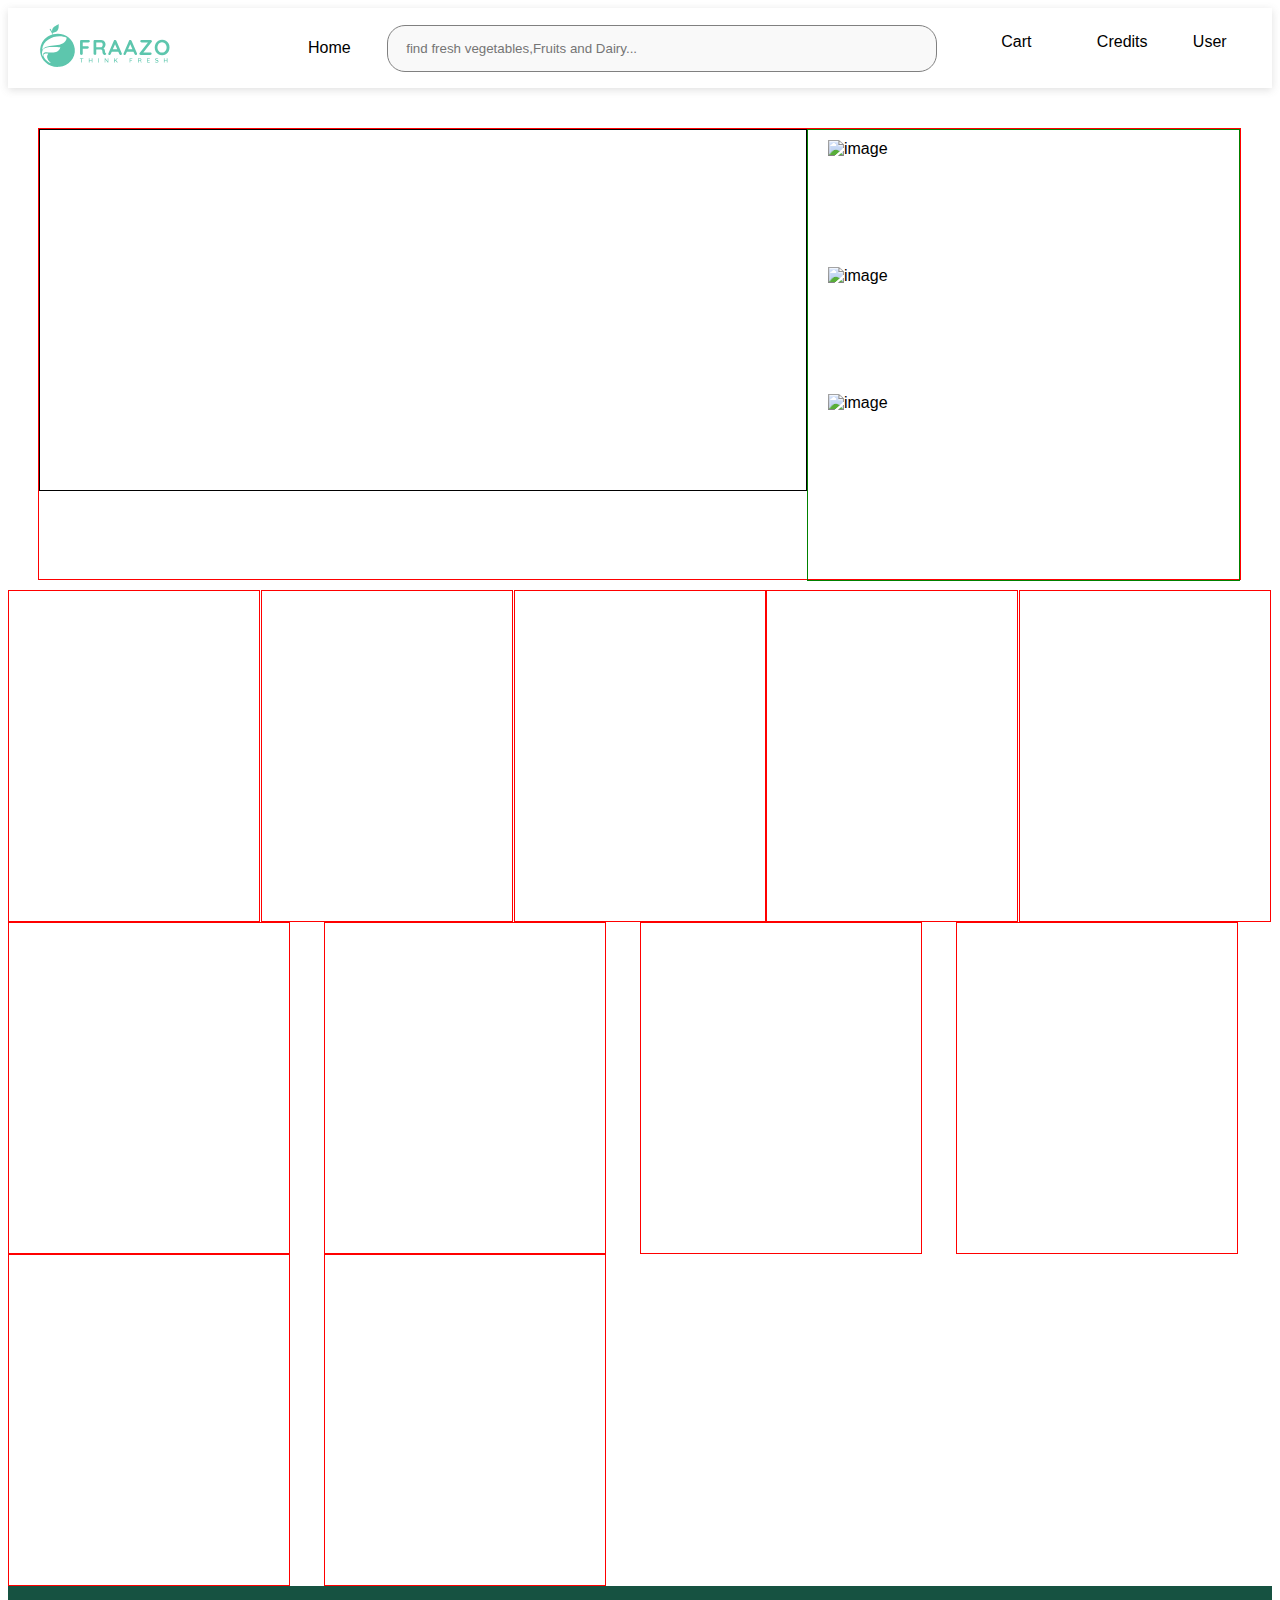
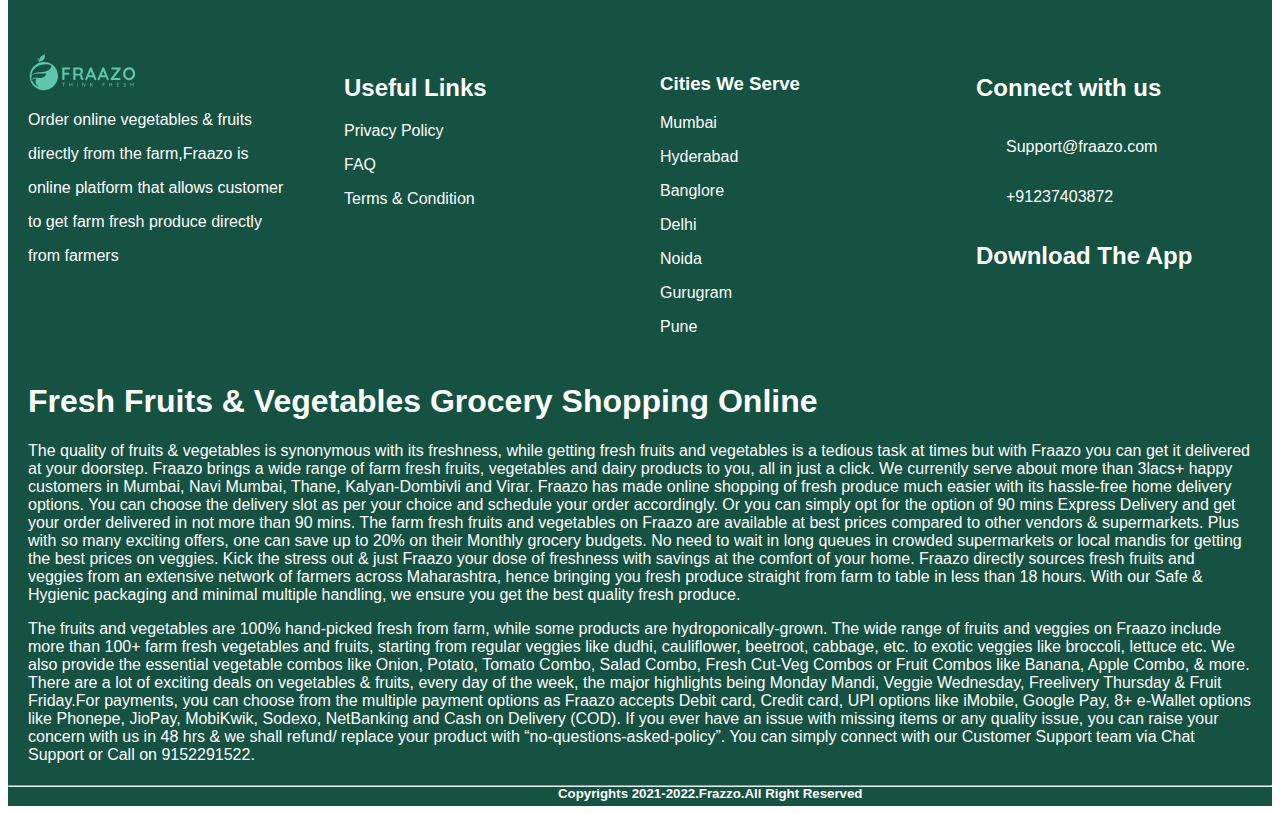
==== index.html @ 051ce814 "navbar/footer add" ====
<!DOCTYPE html>
<html lang="en">
<head>
    <meta charset="UTF-8">
    <meta http-equiv="X-UA-Compatible" content="IE=edge">
    <meta name="viewport" content="width=device-width, initial-scale=1.0">
    <title>Document</title>
    <style>
        *{
            /* color:rgb(167,167,167); */
            font-family: sans-serif;
        }
        #container{
            height: 80px;
            box-shadow: rgba(99, 99, 99, 0.2) 0px 2px 8px 0px;
            display: flex;
        }
        #first-box{
            width: 30%;
            /* border: 1px solid black; */
            display: flex;
            align-items: center;
        }
        #first-box>div>img{
            width: 45%;
            height: 20%;
            margin-left: 10%;
        }
        #third-box{
            width: 25%;
            /* border: 1px solid black; */
            display:flex;
            justify-content:space-evenly;
        }
        #third-box>div{
            margin-top: 8%;
        }
        #second-box{
            width: 45%;
            /* border: 1px solid black; */
        }
        #input-box>input{
            width: 90%;
            margin: auto;
            padding: 15px 18px 15px 18px;
            border-radius: 18px;
            margin-top: 3%;
            background-color:rgb(249,249,249);
            border:0.1px solid grey;
        }
        #cardicon{
            width:22px;
            opacity: 0.5;
        }
        #cart-Icon{
            display: flex;
          
        }
        #usericon{
            display: flex;
        }
        #usericonimg{
            width: 17px;
            opacity: 0.5;
        }
        #creditsicon{
            display: flex;
        }
        #Credit-Icon{
            width: 20px;
            height: 17px;
            opacity: 0.5;
        }
        #home{
            display: flex;
        }
        #homeicon{
            width: 19px;
            opacity: 0.5;
        }
        #footer-container{
            height: 820px;
            /* border: 1px solid red;  */
            background-color:rgb(22,82,65);
            color: white;
           

        }
        
        #f1{
            display: flex;
        }
        #f1>div{
            width: 25%;
            height:50%;
            /* border: 1px solid black; */
            margin-top: 5%;
            padding: 5px 20px 5px 20px;
        }
        #f1>div>img{
            width: 40%;
            align-items: center;

        }
        #f2{
            height: 50%;
            padding: 5px 20px 5px 20px;
            /* border: 1px solid red; */
        }
        #email-icon{
            width: 30px;
            /* opacity: 0.5; */
        }
        #phone-icon{
            width: 30px;
            /* opacity: 0.5; */
        }
        #E-mail{
            display: flex;
        }
        #Contact{
            display: flex;
        }
       #bottom-copyright{
           margin-left: 530px;
       }
       #maindiv1{
           width: 95%;
           height: 450px;
           border: 1px solid red;
           /* margin-top: 50px; */
           display: flex;
           margin: 40px 30px  10px 30px
       }
       #div-sec{
           width: 45%;
           height: 100%;
           border: 1px solid green;
       }
       #div-sec>div{
           margin: 10px 10px 5px 20px;
           height: 26%;
           width: 98%;
       }
       .slideshow-container{
           width: 80%;
           height: 80%;
           border: 1px solid black;
       }
       #div-one{
           display: grid;
           grid-template-columns: repeat(5,1fr);
           justify-content:space-between;
           

       }
       #div-one>div{
        height: 330px;
           width: 250px;
           border: 1px solid red;
       }
       #div-second{
           display: grid;
           grid-template-columns: repeat(4,1fr);
           justify-content:space-between;
           

       }
       #div-second>div{
        height: 330px;
           width: 280px;
           border: 1px solid red;
       }

    </style>
</head>
<body>
    <div id="Navbar"></div>

    

    <div id="maindiv1">
        <div class="slideshow-container">

            <div class="mySlides fade">
                <div class="numbertext"></div>
                <img id="imgslide" style="width:100%"
                    src="https://s3.ap-south-1.amazonaws.com/fraazo-prod/web_ban/2083.png?1648233246"
                    alt="">
            </div>

            <div class="mySlides fade">
                <div class="numbertext"></div>
                <img id="img" style="width:100%"
                    src="https://s3.ap-south-1.amazonaws.com/fraazo-prod/web_ban/2094.png?1648232238"
                    alt="">
            </div>
            <div class="mySlides fade">
                <div class="numbertext"></div>
                <img id="img" style="width:100%"
                    src="https://s3.ap-south-1.amazonaws.com/fraazo-prod/web_ban/2095.png?1648232274"
                    alt="">
            </div>
            <div class="mySlides fade">
                <div class="numbertext"></div>
                <img id="img" style="width:100%"
                    src="https://s3.ap-south-1.amazonaws.com/fraazo-prod/web_ban/2096.png?1648232321"
                    alt="">
            </div>
            <div class="mySlides fade">
                <div class="numbertext"></div>
                <img id="img" style="width:100%"
                    src="https://s3.ap-south-1.amazonaws.com/fraazo-prod/web_ban/2097.png?1648232372"
                    alt="">
            </div>
            <div class="mySlides fade">
                <div class="numbertext"></div>
                <img id="imgslide" style="width:100%"
                    src="https://s3.ap-south-1.amazonaws.com/fraazo-prod/web_ban/2098.png?1648232405"
                    alt="">
            </div>

            <div class="mySlides fade">
                <div class="numbertext"></div>
                <img id="img" style="width:100%"
                    src="https://s3.ap-south-1.amazonaws.com/fraazo-prod/web_ban/2099.png?1648232433"
                    alt="">
            </div>
            <div class="mySlides fade">
                <div class="numbertext"></div>
                <img id="img" style="width:100%"
                    src="https://s3.ap-south-1.amazonaws.com/fraazo-prod/web_ban/2100.png?1648232460"
                    alt="">
            </div>
            <div class="mySlides fade">
                <div class="numbertext"></div>
                <img id="img" style="width:100%"
                    src="https://s3.ap-south-1.amazonaws.com/fraazo-prod/web_ban/2080.png?1648232544"
                    alt="">
            </div>
            <div class="mySlides fade">
                <div class="numbertext"></div>
                <img id="img" style="width:100%"
                    src="https://s3.ap-south-1.amazonaws.com/fraazo-prod/web_ban/2166.png?1648010522"
                    alt="">
            </div>
            <br>
            <div style="text-align:center">
                <span class="dot"></span>
                <span class="dot"></span>
                <span class="dot"></span>
                <span class="dot"></span>
                <span class="dot"></span>
                <span class="dot"></span>
                <span class="dot"></span>
                <span class="dot"></span>
                <span class="dot"></span>
            </div>
        </div>
        <div id="div-sec">
            <div>
                <img src="https://fraazo.com/static/Web1-cafcda6bf22c11e6bbaed467d13a0eb7.png" alt="image" height="110px">
            </div>
            <div>
                <img src="https://fraazo.com/static/Web2-9a152d86240414d76ce205c491e47c4e.png"  alt="image" height="110px">
            </div>
            <div>
                <img src="https://fraazo.com/static/Web3-9f5a46f22ff99bcfe079257218356413.png"  alt="image" height="110px">
            </div>
        </div>

        </div>
        <div id="div-one">
            <div></div>
            <div></div>
            <div></div>
            <div></div>
            <div></div>
        </div>
        <div id="div-second">
            <div></div>
            <div></div>
            <div></div>
            <div></div>
            <div></div>
            <div></div>
        </div>
    



    <div id="Footer-Cont"></div>
    
    
</body>
</html>
<script type= "module" src="./index.js">
    


</script>
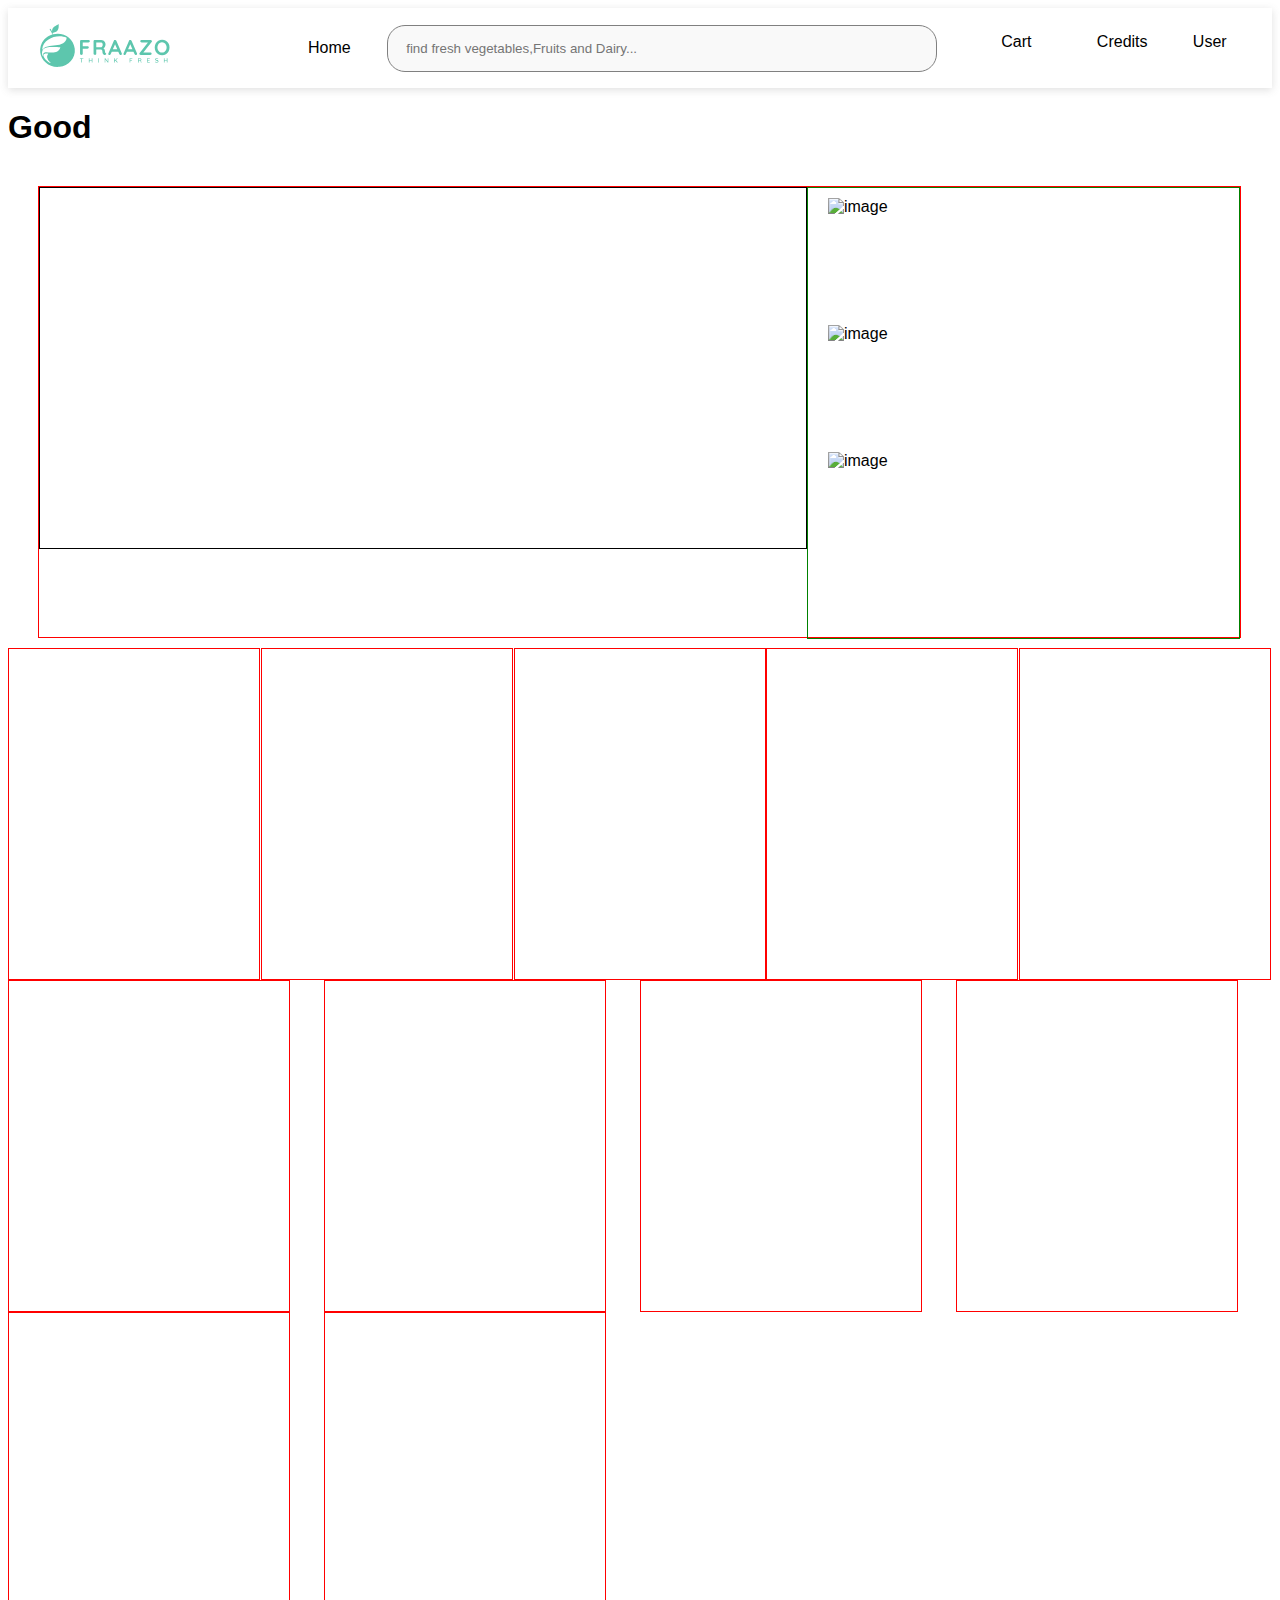
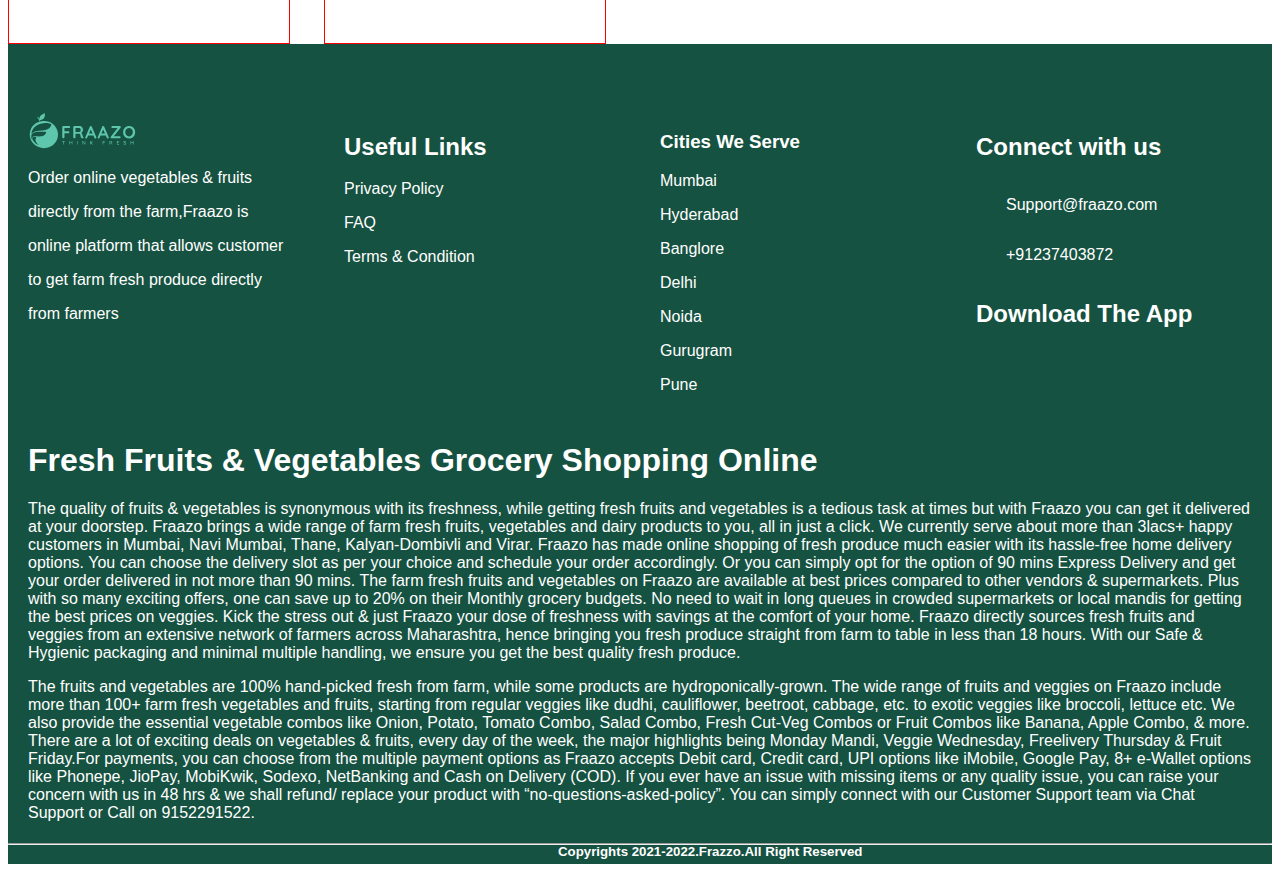
==== commit ef847027: "little change" ====
--- a/index.html
+++ b/index.html
@@ -176,6 +176,7 @@
 </head>
 <body>
     <div id="Navbar"></div>
+    <h1>Good</h1>
 
     
 
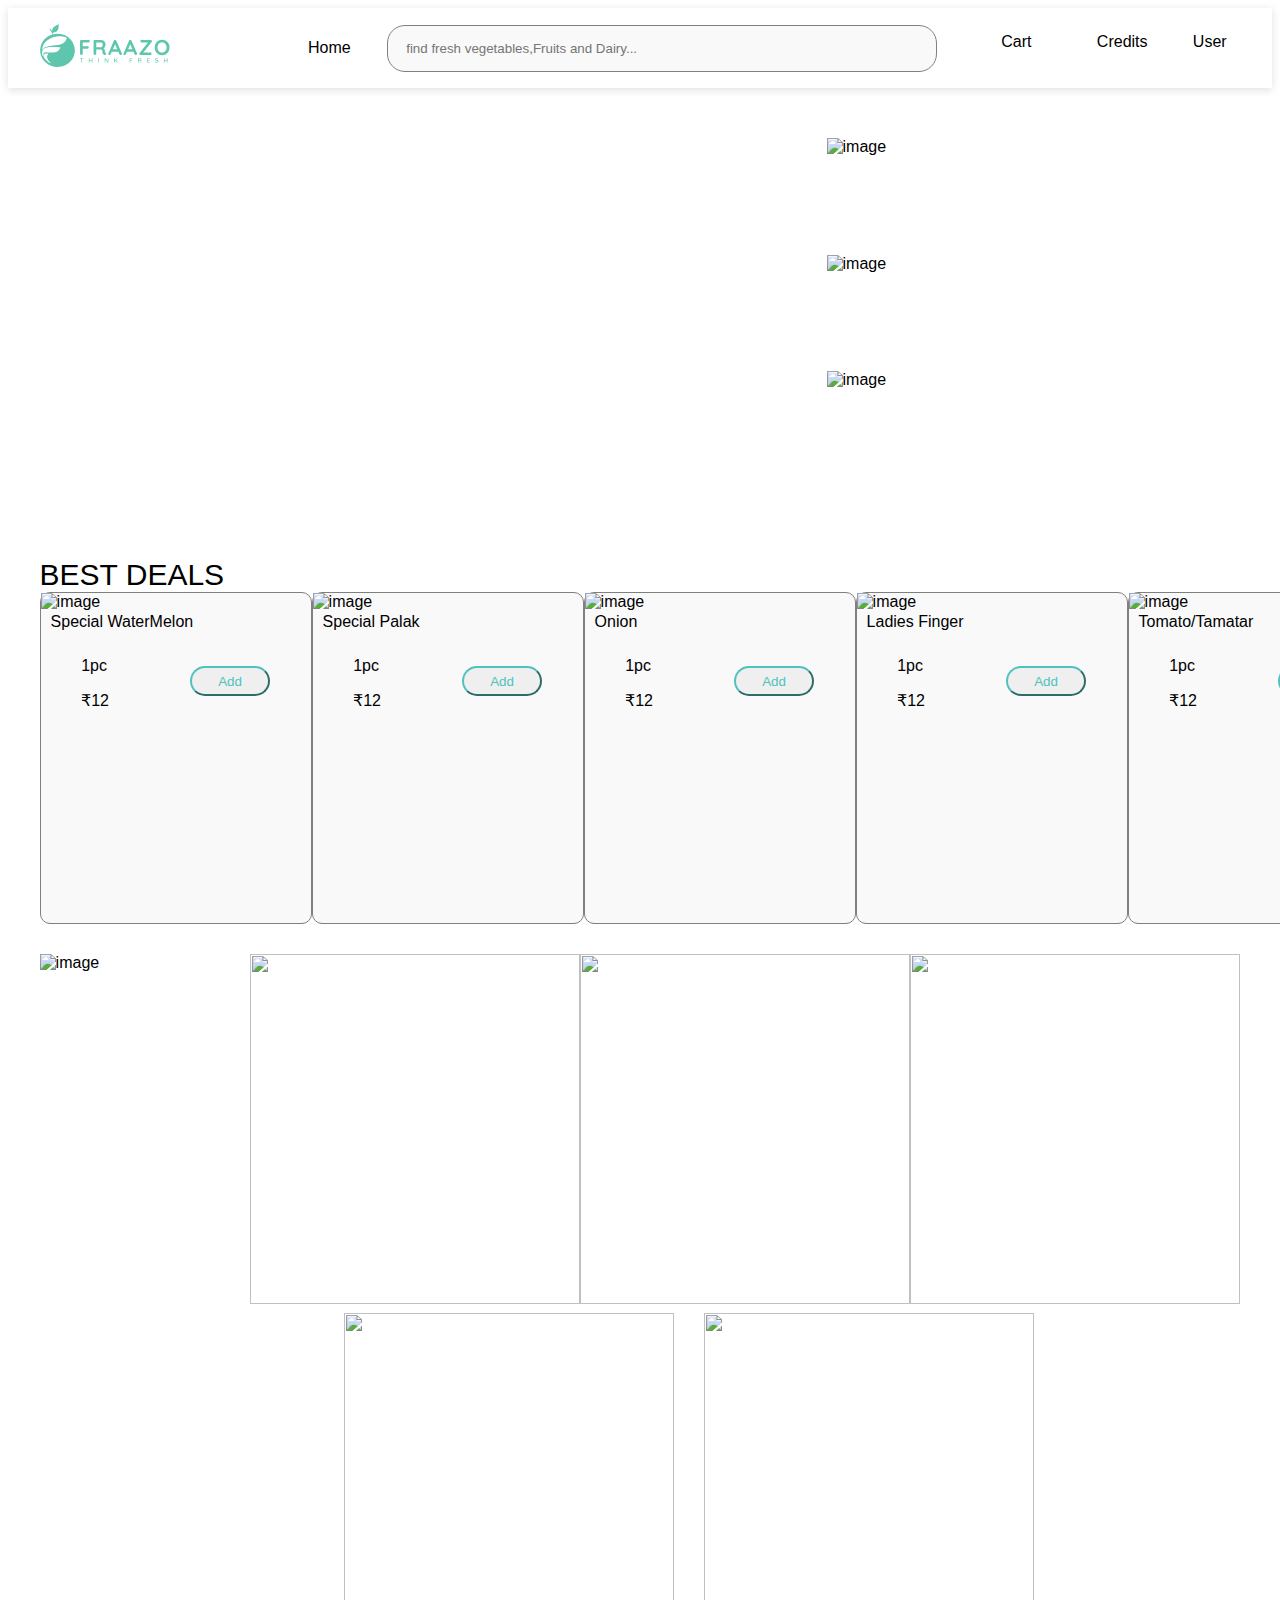
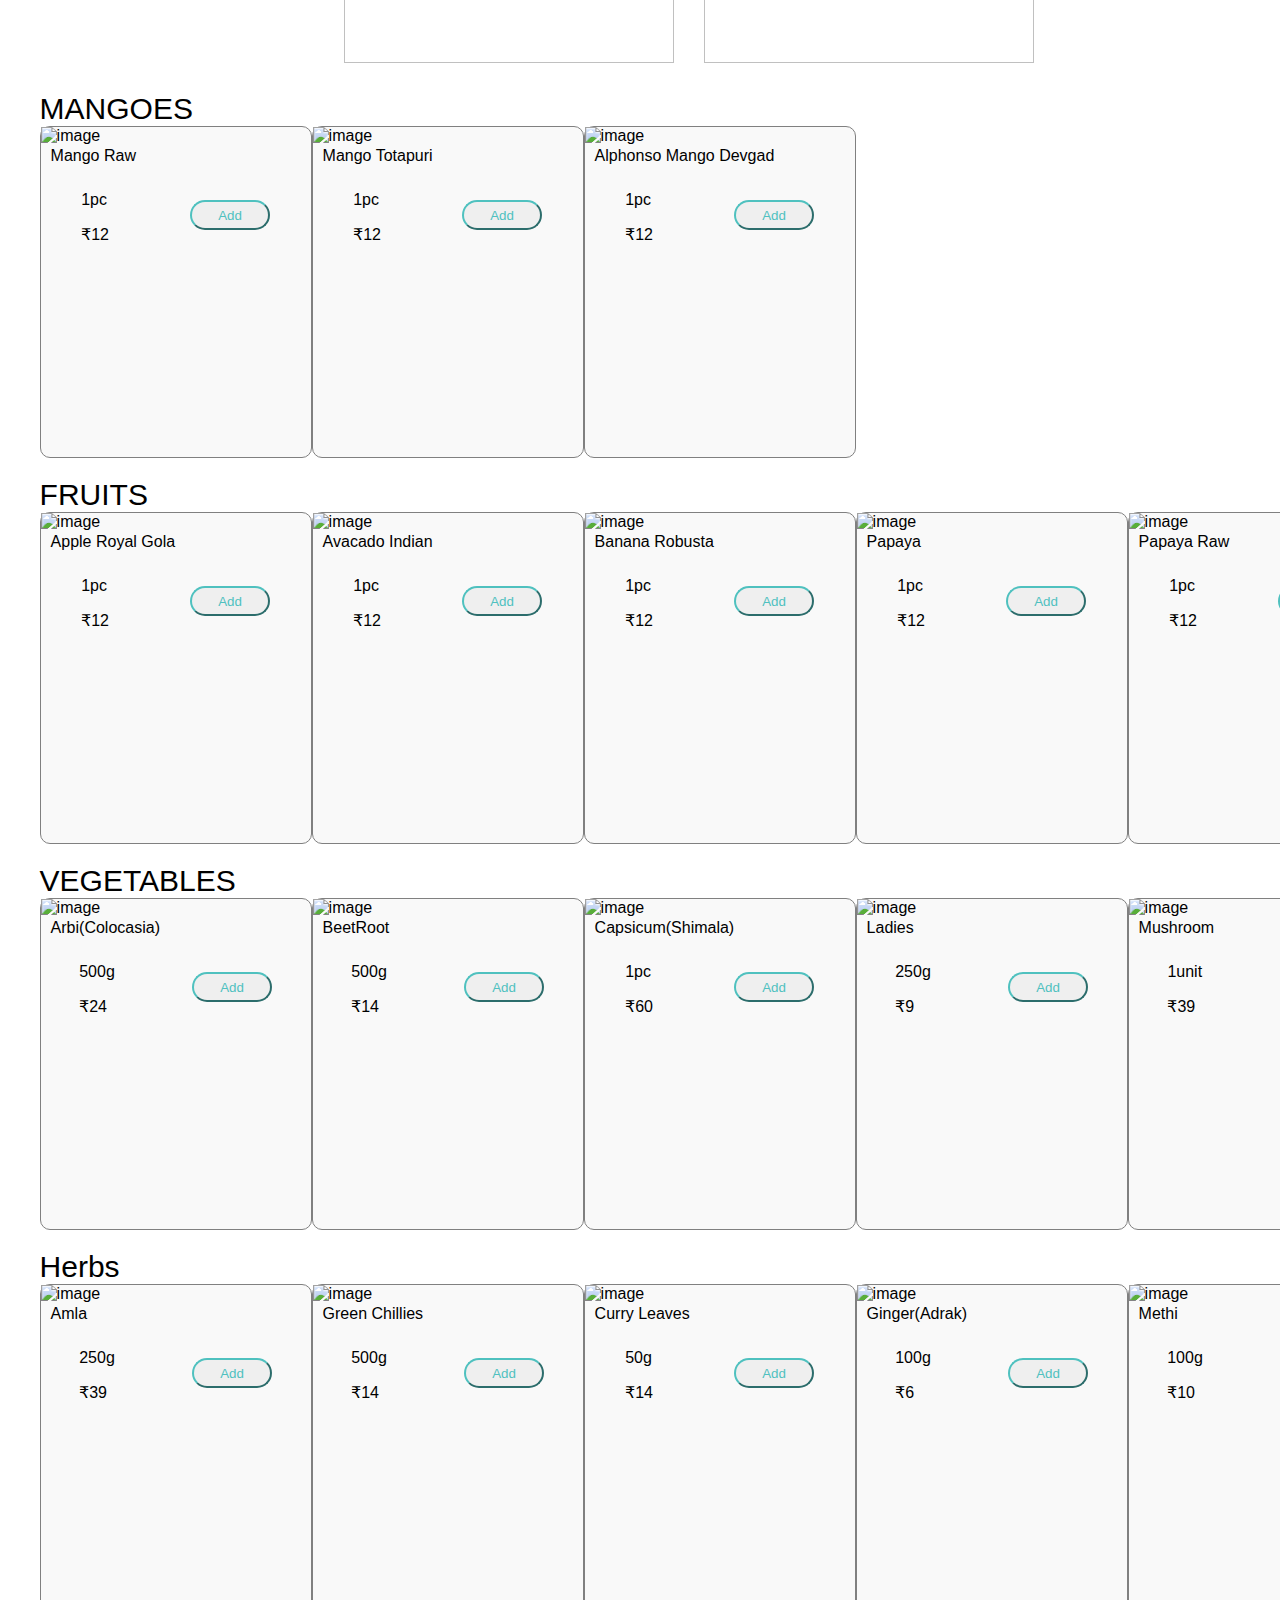
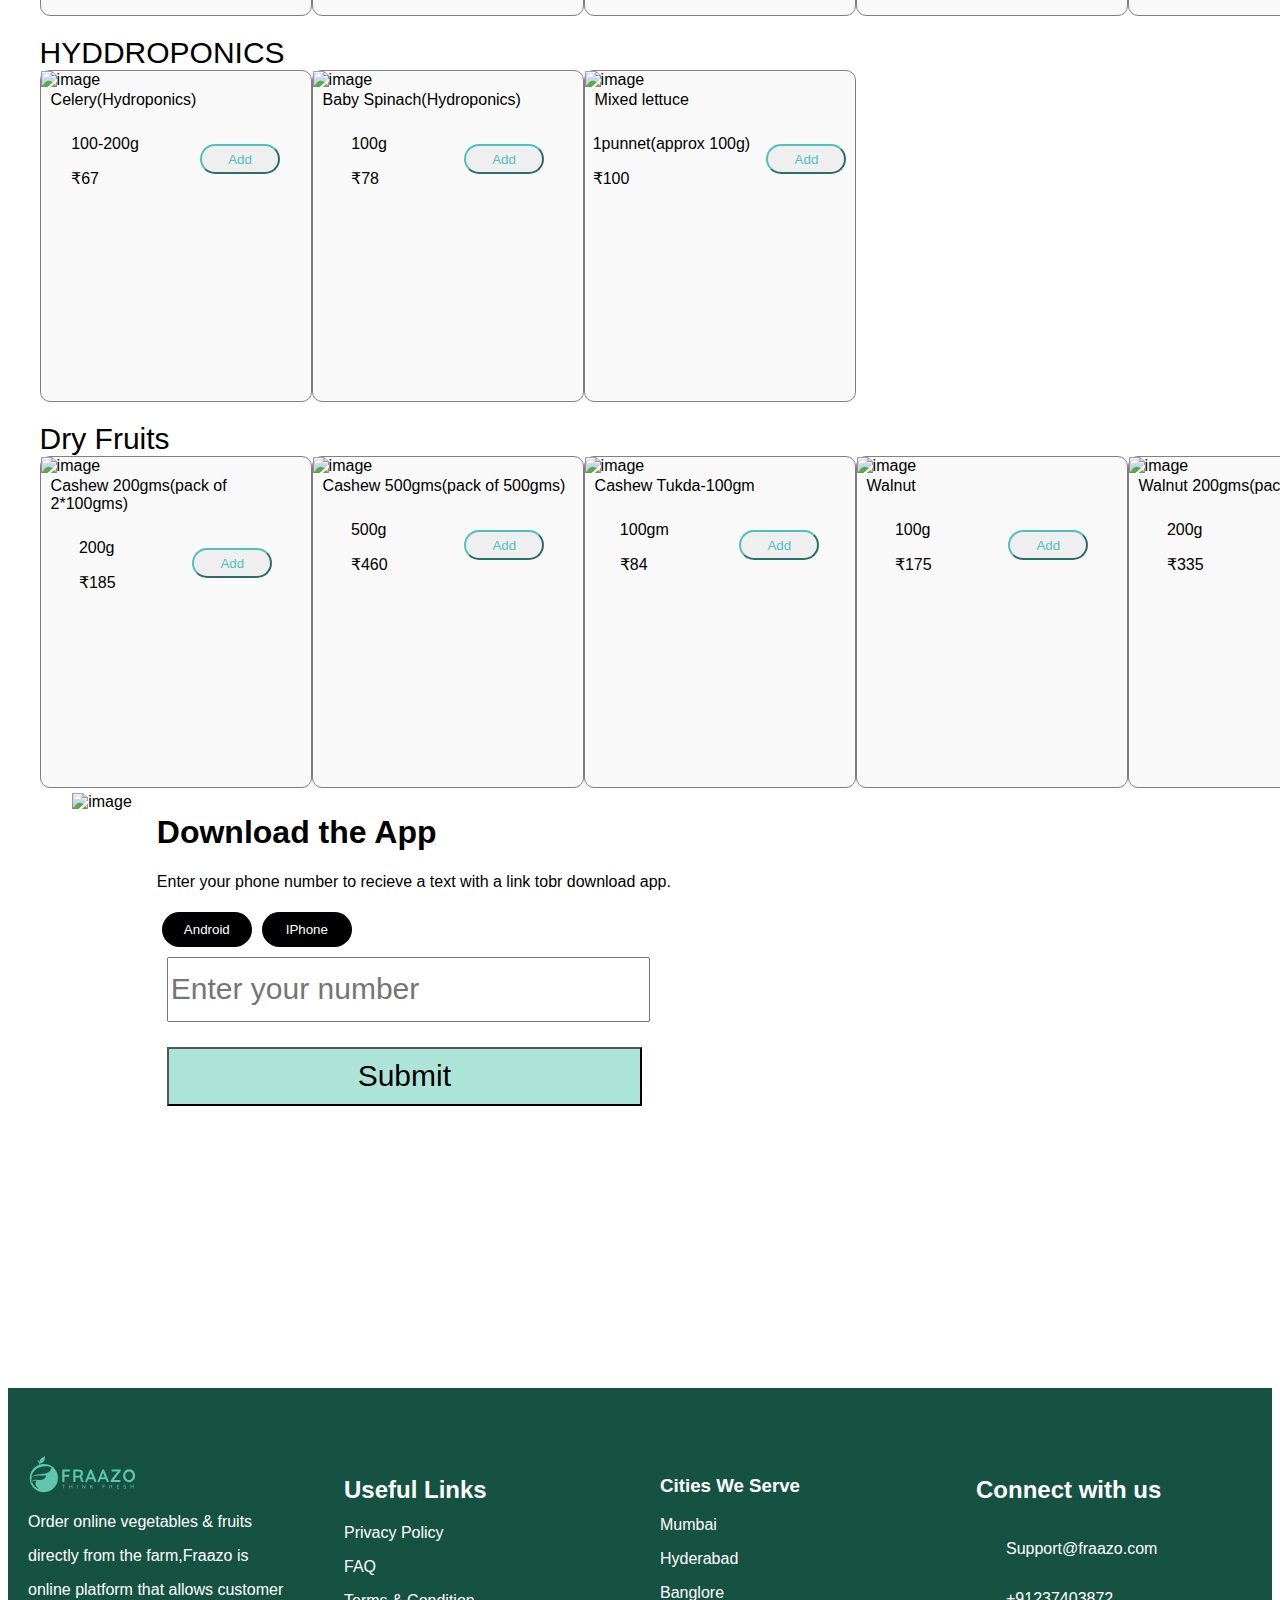
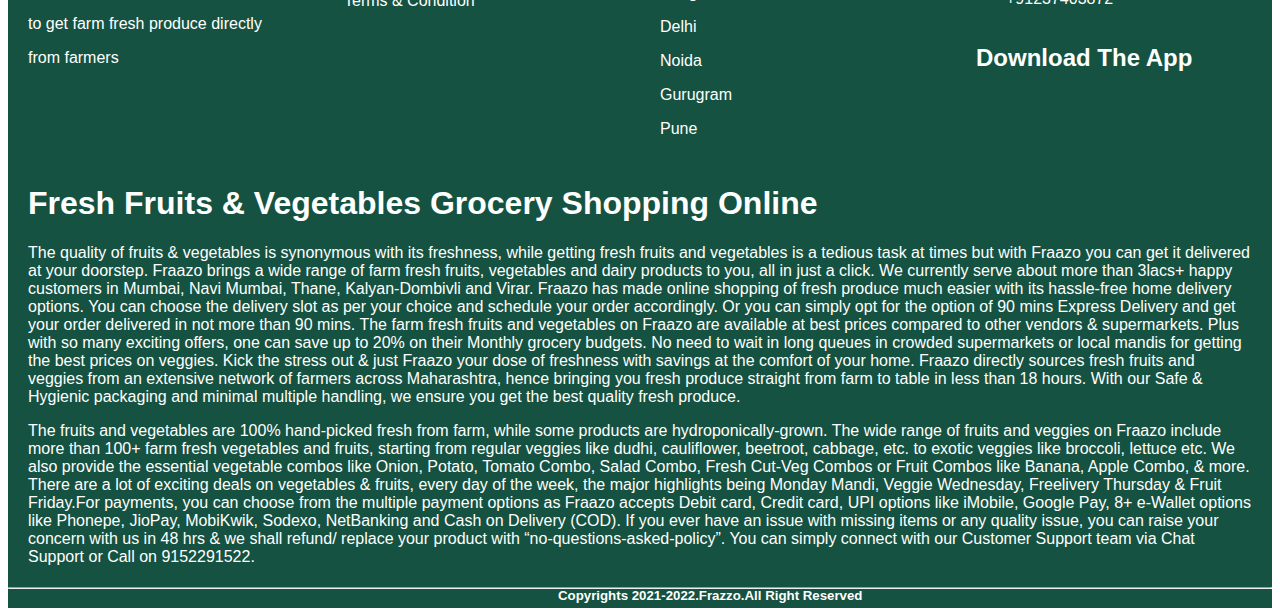
==== commit ad4d2316: "index page completed" ====
--- a/index.html
+++ b/index.html
@@ -78,6 +78,8 @@
             width: 19px;
             opacity: 0.5;
         }
+        /* header end */
+        /* header start */
         #footer-container{
             height: 820px;
             /* border: 1px solid red;  */
@@ -124,10 +126,12 @@
        #bottom-copyright{
            margin-left: 530px;
        }
+       /* footer end */
+       /* indexpage */
        #maindiv1{
            width: 95%;
-           height: 450px;
-           border: 1px solid red;
+           height: 410px;
+           /* border: 1px solid red; */
            /* margin-top: 50px; */
            display: flex;
            margin: 40px 30px  10px 30px
@@ -135,29 +139,36 @@
        #div-sec{
            width: 45%;
            height: 100%;
-           border: 1px solid green;
+           /* border: 1px solid green; */
        }
        #div-sec>div{
-           margin: 10px 10px 5px 20px;
+           margin: 10px 10px 10px 20px;
            height: 26%;
            width: 98%;
        }
        .slideshow-container{
            width: 80%;
            height: 80%;
-           border: 1px solid black;
+           /* border: 1px solid black; */
        }
        #div-one{
            display: grid;
            grid-template-columns: repeat(5,1fr);
            justify-content:space-between;
-           
-
+           /* width: 90%; */
+           /* border: 1px solid red; */
+           margin: auto;  
+
+       }
+       #div-one>div:hover{
+        box-shadow: rgba(0, 0, 0, 0.25) 0px 14px 28px, rgba(0, 0, 0, 0.22) 0px 10px 10px;
        }
        #div-one>div{
         height: 330px;
-           width: 250px;
-           border: 1px solid red;
+           width: 270px;
+           background-color:rgb(249,249,249);
+           border: 0.000000001px solid grey;
+           border-radius: 10px;
        }
        #div-second{
            display: grid;
@@ -169,17 +180,108 @@
        #div-second>div{
         height: 330px;
            width: 280px;
-           border: 1px solid red;
-       }
+           /* border: 1px solid red; */
+       }
+       #categories-font{
+           font-size: 30px;
+       }
+       #allMainContainer{
+           width: 95%;
+           /* border: 1px solid green; */
+           margin: auto;
+           margin-top: 20px;
+           /* display: flex; */
+       }
+       #Div2Pics{
+           width: 95%;
+           /* border: 1px solid black; */
+           margin: auto;
+           display: grid;
+           margin-top: 30px;
+           grid-template-columns: repeat(4,1fr);
+        /* display: flex; */
+       }
+       #divider{
+           display: flex;
+           justify-content: space-around;
+       }
+       #buttonid{
+           width: 80px;
+           margin-top: 25px;
+           height: 30px;
+           border-radius: 20px;
+           color: rgb(79,193,191);
+           border-color: rgb(79,193,191); 
+       }
+       #buttonid:hover{
+           color: white;
+           background-color: rgb(79,193,191) ;
+       }
+       #Prod_desc{
+           margin: 2px 5px 10px 10px;
+       }
+       #picssecondarrange{
+        width: 50%;
+           /* border: 1px solid green; */
+           margin: auto;
+           /* border: 1px solid black; */
+           display: flex;
+
+       }
+       #picssecondarrange>div{
+           margin: 5px 10px 5px 20px;
+       }
+       #Lst_container{
+           width: 93%;
+           margin: auto;
+           height: 600px;
+           /* border: 1px solid red; */
+           display: flex;
+       }
+       #Lst_container>div{
+           margin: 5px 5px 5px 20px;
+       }
+       #appDownButton{
+           display: flex;
+         
+       }
+       #appDownButton>button{
+           margin: 5px 5px 5px 5px;
+           border: none;
+           width: 90px;
+           height: 35px;
+           color: white;
+           background-color: black;
+           border-radius: 20px;
+         
+       }
+       #appDownButton>button:hover{
+           color: black;
+           background-color: white;
+         
+       }
+       #MobNumber{
+           width: 90%;
+           height: 10%;
+           margin: 5px 0px 20px 10px;
+           font-size: 30px;
+       }
+       #submit{
+           width: 90%;
+           height: 10%;
+           margin: 5px 0px 20px 10px;
+           background-color: rgb(172,229,215);
+           color:black;
+           font-size: 30px;
+       }
+
+
+       
 
     </style>
 </head>
 <body>
     <div id="Navbar"></div>
-    <h1>Good</h1>
-
-    
-
     <div id="maindiv1">
         <div class="slideshow-container">
 
@@ -271,28 +373,509 @@
         </div>
 
         </div>
+        <div id="allMainContainer">
+        <div id="categories-font">BEST DEALS</div>
         <div id="div-one">
-            <div></div>
-            <div></div>
-            <div></div>
-            <div></div>
-            <div></div>
-        </div>
-        <div id="div-second">
-            <div></div>
-            <div></div>
-            <div></div>
-            <div></div>
-            <div></div>
-            <div></div>
-        </div>
-    
-
-
-
+            <div>
+                <img src="https://s3.ap-south-1.amazonaws.com/fraazo-prod/images/images/000/004/598/original/data?1647718256" alt="image" height="200px">
+                <p id="Prod_desc">Special WaterMelon</p>
+                <div id="divider">
+                    <div>
+                        <p>1pc</p>
+                        <p>₹12</p>
+                    </div>
+                    <div>
+                        <button id="buttonid">Add</button>
+                    </div>
+                </div>
+            </div>
+            <div>
+                <div>
+                <img src="https://s3.ap-south-1.amazonaws.com/fraazo-prod/products/product_images/000/003/199/original/data?1641397675" alt="image" height="200px">
+                <p id="Prod_desc">Special Palak</p>
+                <div id="divider">
+                    <div>
+                        <p>1pc</p>
+                        <p>₹12</p>
+                    </div>
+                    <div>
+                        <button id="buttonid">Add</button>
+                    </div>
+                </div>
+            </div>
+            </div>
+            <div>
+                <div>
+                <img src="https://fraazo-master.s3.ap-south-1.amazonaws.com/products/BONI11.png" alt="image" height="200px">
+                <p id="Prod_desc">Onion</p>
+                <div id="divider">
+                    <div>
+                        <p>1pc</p>
+                        <p>₹12</p>
+                    </div>
+                    <div>
+                        <button id="buttonid">Add</button>
+                    </div>
+                </div>
+            </div>
+            </div>
+            <div>
+                <div>
+                <img src="https://fraazo-master.s3.ap-south-1.amazonaws.com/products/VLAD12.png" alt="image" height="200px">
+                <p id="Prod_desc">Ladies Finger</p>
+                <div id="divider">
+                    <div>
+                        <p>1pc</p>
+                        <p>₹12</p>
+                    </div>
+                    <div>
+                        <button id="buttonid">Add</button>
+                    </div>
+                </div>
+            </div>
+            </div>
+            <div>
+                <div>
+                <img src="https://fraazo-master.s3.ap-south-1.amazonaws.com/products/BTOM11.png" alt="image" height="200px">
+                <p id="Prod_desc">Tomato/Tamatar</p>
+                <div id="divider">
+                    <div>
+                        <p>1pc</p>
+                        <p>₹12</p>
+                    </div>
+                    <div>
+                        <button id="buttonid">Add</button>
+                    </div>
+                </div>
+            </div>
+            </div>
+        </div>
+        </div>
+        <div id="Div2Pics">
+            <div>
+                <img src="https://s3.ap-south-1.amazonaws.com/fraazo-prod/web/298.png?1647330831" alt="image" width="330px" height="350px">
+            </div>
+            <div>
+                <img src="https://fraazo-master.s3.ap-south-1.amazonaws.com/webban/Fruits.png" alt="" width="330px" height="350px">
+            </div>
+            <div>
+                <img src="https://fraazo-master.s3.ap-south-1.amazonaws.com/webban/Vegetables.png" alt="" width="330px" height="350px">
+            </div>
+            <div>
+                <img src="https://s3.ap-south-1.amazonaws.com/fraazo-prod/web/1.png?1619161151" alt="" width="330px" height="350px">
+            </div>
+           
+        </div>
+        <div id="picssecondarrange">
+            <div>
+                <img src="https://fraazo-master.s3.ap-south-1.amazonaws.com/webban/hydroponics_web.png" alt="" width="330px" height="350px">
+            </div>
+            <div>
+                <img src="https://s3.ap-south-1.amazonaws.com/fraazo-prod/web/201.png?1635224001" alt="" width="330px" height="350px">
+            </div>
+        </div>
+        <div id="allMainContainer">
+            <div id="categories-font">MANGOES</div>
+        <div id="div-one">
+            <div>
+                <img src="https://s3.ap-south-1.amazonaws.com/fraazo-prod/images/images/000/004/597/original/data?1647577454" alt="image" height="200px">
+                <p id="Prod_desc">Mango Raw</p>
+                <div id="divider">
+                    <div>
+                        <p>1pc</p>
+                        <p>₹12</p>
+                    </div>
+                    <div>
+                        <button id="buttonid">Add</button>
+                    </div>
+                </div>
+            </div>
+            <div>
+                <div>
+                <img src="https://fraazo-master.s3.ap-south-1.amazonaws.com/products/VMAN12.png" alt="image" height="200px">
+                <p id="Prod_desc">Mango Totapuri</p>
+                <div id="divider">
+                    <div>
+                        <p>1pc</p>
+                        <p>₹12</p>
+                    </div>
+                    <div>
+                        <button id="buttonid">Add</button>
+                    </div>
+                </div>
+            </div>
+            </div>
+            <div>
+                <img src="https://s3.ap-south-1.amazonaws.com/fraazo-prod/products/product_images/000/000/329/original/data?1616795305" alt="image" height="200px">
+                <p id="Prod_desc">Alphonso Mango Devgad</p>
+                <div id="divider">
+                    <div>
+                        <p>1pc</p>
+                        <p>₹12</p>
+                    </div>
+                    <div>
+                        <button id="buttonid">Add</button>
+                    </div>
+                </div>
+            </div>
+        </div>
+        </div>
+        <div id="allMainContainer">
+            <div id="categories-font">FRUITS</div>
+        <div id="div-one">
+            <div>
+                <img src="https://s3.ap-south-1.amazonaws.com/fraazo-prod/products/product_images/000/000/006/original/data?1642616267" alt="image" height="200px">
+                <p id="Prod_desc">Apple Royal Gola</p>
+                <div id="divider">
+                    <div>
+                        <p>1pc</p>
+                        <p>₹12</p>
+                    </div>
+                    <div>
+                        <button id="buttonid">Add</button>
+                    </div>
+                </div>
+            </div>
+            <div>
+                <div>
+                <img src="https://fraazo-master.s3.ap-south-1.amazonaws.com/products/FAVO21.png" alt="image" height="200px">
+                <p id="Prod_desc">Avacado Indian</p>
+                <div id="divider">
+                    <div>
+                        <p>1pc</p>
+                        <p>₹12</p>
+                    </div>
+                    <div>
+                        <button id="buttonid">Add</button>
+                    </div>
+                </div>
+            </div>
+            </div>
+            <div>
+                <img src="https://fraazo-master.s3.ap-south-1.amazonaws.com/products/FBAN14.png" alt="image" height="200px">
+                <p id="Prod_desc">Banana Robusta</p>
+                <div id="divider">
+                    <div>
+                        <p>1pc</p>
+                        <p>₹12</p>
+                    </div>
+                    <div>
+                        <button id="buttonid">Add</button>
+                    </div>
+                </div>
+            </div>
+            <div>
+                <img src="https://s3.ap-south-1.amazonaws.com/fraazo-prod/products/product_images/000/000/092/original/data?1620114635" alt="image" height="200px">
+                <p id="Prod_desc">Papaya</p>
+                <div id="divider">
+                    <div>
+                        <p>1pc</p>
+                        <p>₹12</p>
+                    </div>
+                    <div>
+                        <button id="buttonid">Add</button>
+                    </div>
+                </div>
+            </div>
+            <div>
+                <img src="https://fraazo-master.s3.ap-south-1.amazonaws.com/products/VPAP12.png" alt="image" height="200px">
+                <p id="Prod_desc">Papaya Raw</p>
+                <div id="divider">
+                    <div>
+                        <p>1pc</p>
+                        <p>₹12</p>
+                    </div>
+                    <div>
+                        <button id="buttonid">Add</button>
+                    </div>
+                </div>
+            </div>
+        </div>
+        </div>
+        <div id="allMainContainer">
+            <div id="categories-font">VEGETABLES</div>
+        <div id="div-one">
+            <div>
+                <img src="https://fraazo-master.s3.ap-south-1.amazonaws.com/products/VARB12.png" alt="image" height="200px">
+                <p id="Prod_desc">Arbi(Colocasia)</p>
+                <div id="divider">
+                    <div>
+                        <p>500g</p>
+                        <p>₹24</p>
+                    </div>
+                    <div>
+                        <button id="buttonid">Add</button>
+                    </div>
+                </div>
+            </div>
+            <div>
+                <div>
+                <img src="https://fraazo-master.s3.ap-south-1.amazonaws.com/products/VBEE12.png" alt="image" height="200px">
+                <p id="Prod_desc">BeetRoot</p>
+                <div id="divider">
+                    <div>
+                        <p>500g</p>
+                        <p>₹14</p>
+                    </div>
+                    <div>
+                        <button id="buttonid">Add</button>
+                    </div>
+                </div>
+            </div>
+            </div>
+            <div>
+                <img src="https://fraazo-master.s3.ap-south-1.amazonaws.com/products/VCAP12.png" alt="image" height="200px">
+                <p id="Prod_desc">Capsicum(Shimala)</p>
+                <div id="divider">
+                    <div>
+                        <p>1pc</p>
+                        <p>₹60</p>
+                    </div>
+                    <div>
+                        <button id="buttonid">Add</button>
+                    </div>
+                </div>
+            </div>
+            <div>
+                <img src="https://fraazo-master.s3.ap-south-1.amazonaws.com/products/VLAD12.png" alt="image" height="200px">
+                <p id="Prod_desc">Ladies</p>
+                <div id="divider">
+                    <div>
+                        <p>250g</p>
+                        <p>₹9</p>
+                    </div>
+                    <div>
+                        <button id="buttonid">Add</button>
+                    </div>
+                </div>
+            </div>
+            <div>
+                <img src="https://fraazo-master.s3.ap-south-1.amazonaws.com/products/EMUS2.png" alt="image" height="200px">
+                <p id="Prod_desc">Mushroom</p>
+                <div id="divider">
+                    <div>
+                        <p>1unit</p>
+                        <p>₹39</p>
+                    </div>
+                    <div>
+                        <button id="buttonid">Add</button>
+                    </div>
+                </div>
+            </div>
+        </div>
+        </div>
+        <div id="allMainContainer">
+            <div id="categories-font">Herbs</div>
+        <div id="div-one">
+            <div>
+                <img src="https://fraazo-master.s3.ap-south-1.amazonaws.com/products/VAWL11.png" alt="image" height="200px">
+                <p id="Prod_desc">Amla</p>
+                <div id="divider">
+                    <div>
+                        <p>250g</p>
+                        <p>₹39</p>
+                    </div>
+                    <div>
+                        <button id="buttonid">Add</button>
+                    </div>
+                </div>
+            </div>
+            <div>
+                <div>
+                <img src="https://fraazo-master.s3.ap-south-1.amazonaws.com/products/VCHI22.png" alt="image" height="200px">
+                <p id="Prod_desc">Green Chillies</p>
+                <div id="divider">
+                    <div>
+                        <p>500g</p>
+                        <p>₹14</p>
+                    </div>
+                    <div>
+                        <button id="buttonid">Add</button>
+                    </div>
+                </div>
+            </div>
+            </div>
+            <div>
+                <img src="https://fraazo-master.s3.ap-south-1.amazonaws.com/products/LCUR11.png" alt="image" height="200px">
+                <p id="Prod_desc">Curry Leaves</p>
+                <div id="divider">
+                    <div>
+                        <p>50g</p>
+                        <p>₹14</p>
+                    </div>
+                    <div>
+                        <button id="buttonid">Add</button>
+                    </div>
+                </div>
+            </div>
+            <div>
+                <img src="https://fraazo-master.s3.ap-south-1.amazonaws.com/products/VGIN12.png" alt="image" height="200px">
+                <p id="Prod_desc">Ginger(Adrak)</p>
+                <div id="divider">
+                    <div>
+                        <p>100g</p>
+                        <p>₹6</p>
+                    </div>
+                    <div>
+                        <button id="buttonid">Add</button>
+                    </div>
+                </div>
+            </div>
+            <div>
+                <img src="https://fraazo-master.s3.ap-south-1.amazonaws.com/products/LMET1.png" alt="image" height="200px">
+                <p id="Prod_desc">Methi</p>
+                <div id="divider">
+                    <div>
+                        <p>100g</p>
+                        <p>₹10</p>
+                    </div>
+                    <div>
+                        <button id="buttonid">Add</button>
+                    </div>
+                </div>
+            </div>
+        </div>
+        </div>
+        <div id="allMainContainer">
+            <div id="categories-font">HYDDROPONICS</div>
+        <div id="div-one">
+            <div>
+                <img src="https://s3.ap-south-1.amazonaws.com/fraazo-prod/products/product_images/000/000/169/original/data?1599847670" alt="image" height="200px">
+                <p id="Prod_desc">Celery(Hydroponics)</p>
+                <div id="divider">
+                    <div>
+                        <p>100-200g</p>
+                        <p>₹67</p>
+                    </div>
+                    <div>
+                        <button id="buttonid">Add</button>
+                    </div>
+                </div>
+            </div>
+            <div>
+                <div>
+                <img src="https://s3.ap-south-1.amazonaws.com/fraazo-prod/products/product_images/000/000/170/original/data?1599847734" alt="image" height="200px">
+                <p id="Prod_desc">Baby Spinach(Hydroponics)</p>
+                <div id="divider">
+                    <div>
+                        <p>100g</p>
+                        <p>₹78</p>
+                    </div>
+                    <div>
+                        <button id="buttonid">Add</button>
+                    </div>
+                </div>
+            </div>
+            </div>
+            <div>
+                <img src="https://s3.ap-south-1.amazonaws.com/fraazo-prod/products/product_images/000/000/631/original/data?1635766646" alt="image" height="200px">
+                <p id="Prod_desc">Mixed lettuce</p>
+                <div id="divider">
+                    <div>
+                        <p>1punnet(approx 100g)</p>
+                        <p>₹100</p>
+                    </div>
+                    <div>
+                        <button id="buttonid">Add</button>
+                    </div>
+                </div>
+            </div>
+        </div>
+        </div>
+        <div id="allMainContainer">
+            <div id="categories-font">Dry Fruits</div>
+        <div id="div-one">
+            <div>
+                <img src="https://s3.ap-south-1.amazonaws.com/fraazo-prod/products/product_images/000/000/578/original/data?1635085993" alt="image" height="200px">
+                <p id="Prod_desc">Cashew 200gms(pack of 2*100gms)</p>
+                <div id="divider">
+                    <div>
+                        <p>200g</p>
+                        <p>₹185</p>
+                    </div>
+                    <div>
+                        <button id="buttonid">Add</button>
+                    </div>
+                </div>
+            </div>
+            <div>
+                <div>
+                <img src="https://s3.ap-south-1.amazonaws.com/fraazo-prod/products/product_images/000/000/579/original/data?1635086198" alt="image" height="200px">
+                <p id="Prod_desc">Cashew 500gms(pack of 500gms)</p>
+                <div id="divider">
+                    <div>
+                        <p>500g</p>
+                        <p>₹460</p>
+                    </div>
+                    <div>
+                        <button id="buttonid">Add</button>
+                    </div>
+                </div>
+            </div>
+            </div>
+            <div>
+                <img src="https://s3.ap-south-1.amazonaws.com/fraazo-prod/products/product_images/000/000/580/original/data?1635086672" alt="image" height="200px">
+                <p id="Prod_desc">Cashew Tukda-100gm</p>
+                <div id="divider">
+                    <div>
+                        <p>100gm</p>
+                        <p>₹84</p>
+                    </div>
+                    <div>
+                        <button id="buttonid">Add</button>
+                    </div>
+                </div>
+            </div>
+            <div>
+                <img src="https://s3.ap-south-1.amazonaws.com/fraazo-prod/products/product_images/000/000/583/original/data?1635137039" alt="image" height="200px">
+                <p id="Prod_desc">Walnut</p>
+                <div id="divider">
+                    <div>
+                        <p>100g</p>
+                        <p>₹175</p>
+                    </div>
+                    <div>
+                        <button id="buttonid">Add</button>
+                    </div>
+                </div>
+            </div>
+            <div>
+                <img src="https://s3.ap-south-1.amazonaws.com/fraazo-prod/products/product_images/000/000/584/original/data?1635137208.s3.ap-south-1.amazonaws.com/products/EMUS2.png" alt="image" height="200px">
+                <p id="Prod_desc">Walnut 200gms(pack of 2*100gms)</p>
+                <div id="divider">
+                    <div>
+                        <p>200g</p>
+                        <p>₹335</p>
+                    </div>
+                    <div>
+                        <button id="buttonid">Add</button>
+                    </div>
+                </div>
+            </div>
+        </div>
+        </div>
+        <div id="Lst_container">
+            <div>
+                <img src="https://fraazo.com/static/app-screen-95bf468762091341a8e4bb213eeda2f8.png" alt="image" height="600px">
+            </div>
+            <div>
+                <h1>Download the App</h1>
+                <p>Enter your phone number to recieve a text with a link tobr
+                    download app.
+                </p>
+                <div id="appDownButton">
+                    <button>Android</button>
+                    <button>IPhone</button>
+                </div>
+                <input type="text" name="" id="MobNumber" placeholder="Enter your number">
+              <button id="submit">Submit</button>
+
+            </div>
+ 
+        </div>
+        </div>
+        
     <div id="Footer-Cont"></div>
-    
-    
 </body>
 </html>
 <script type= "module" src="./index.js">
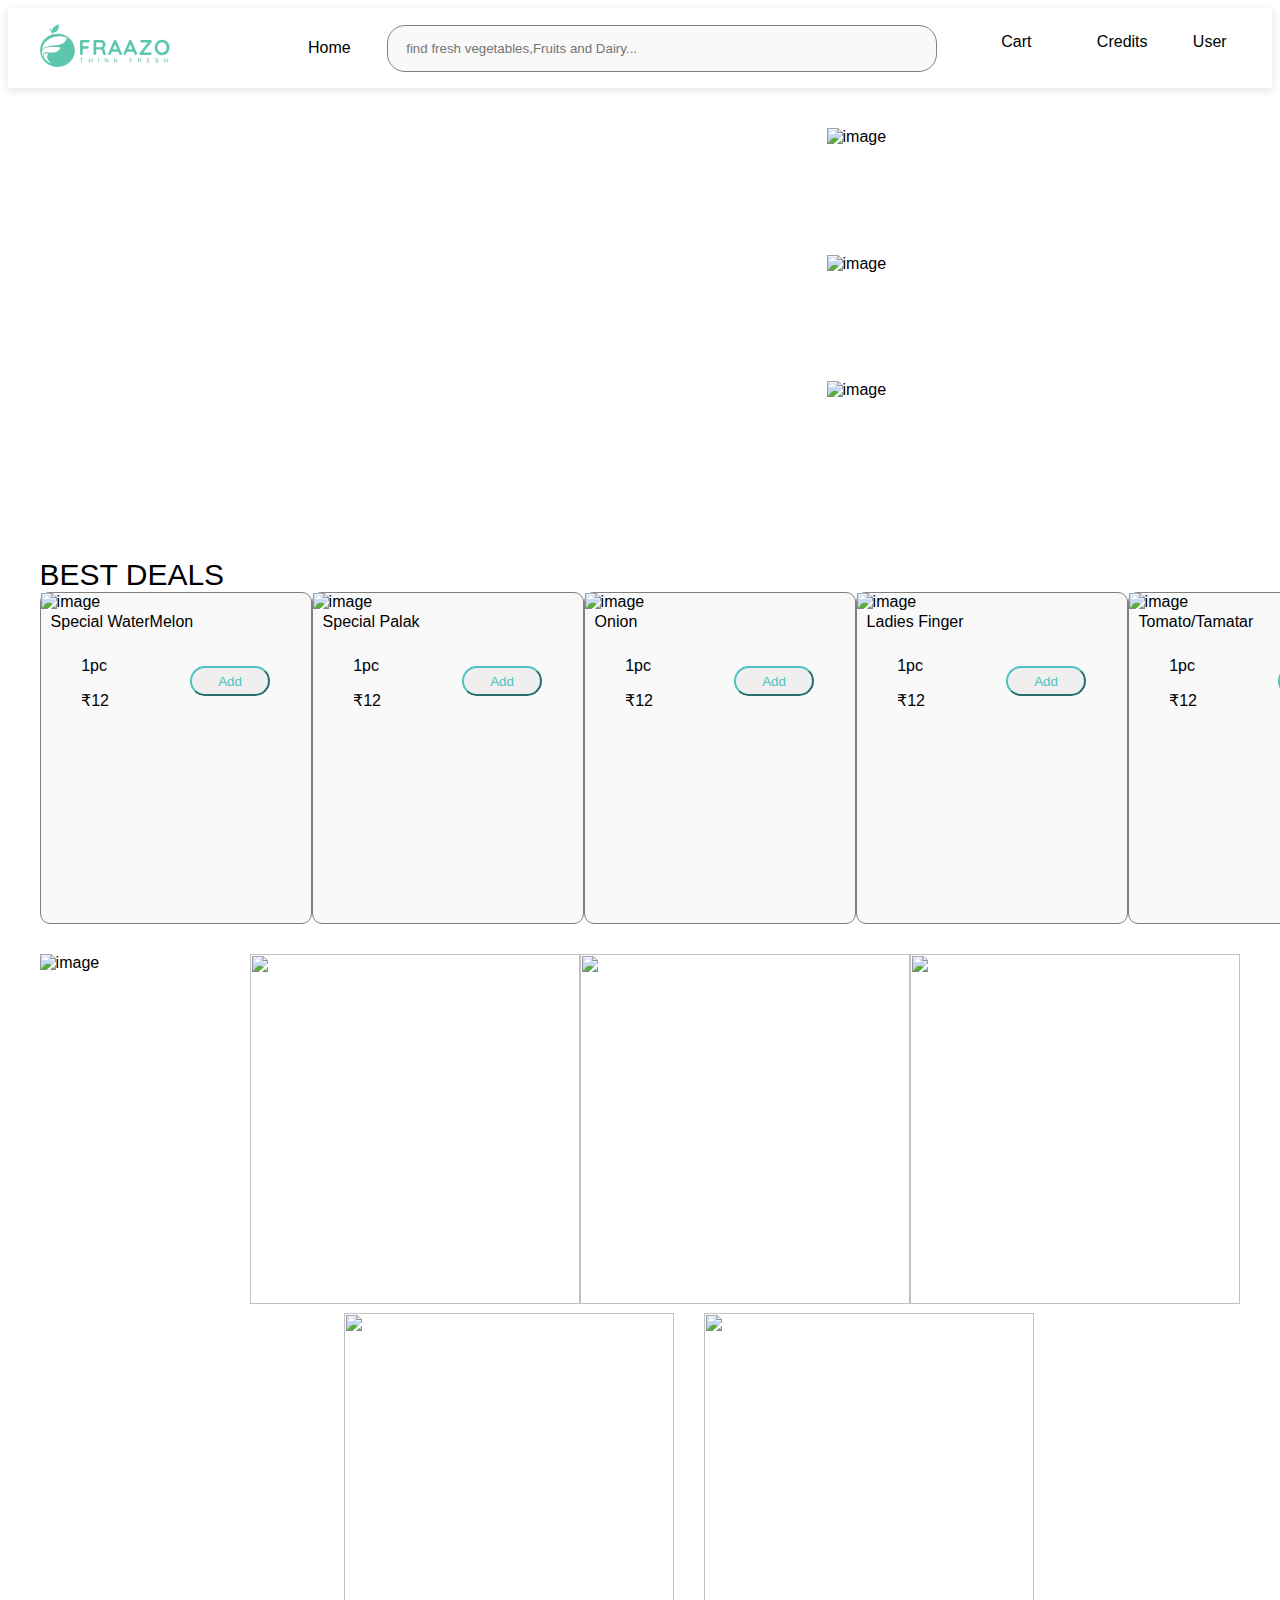
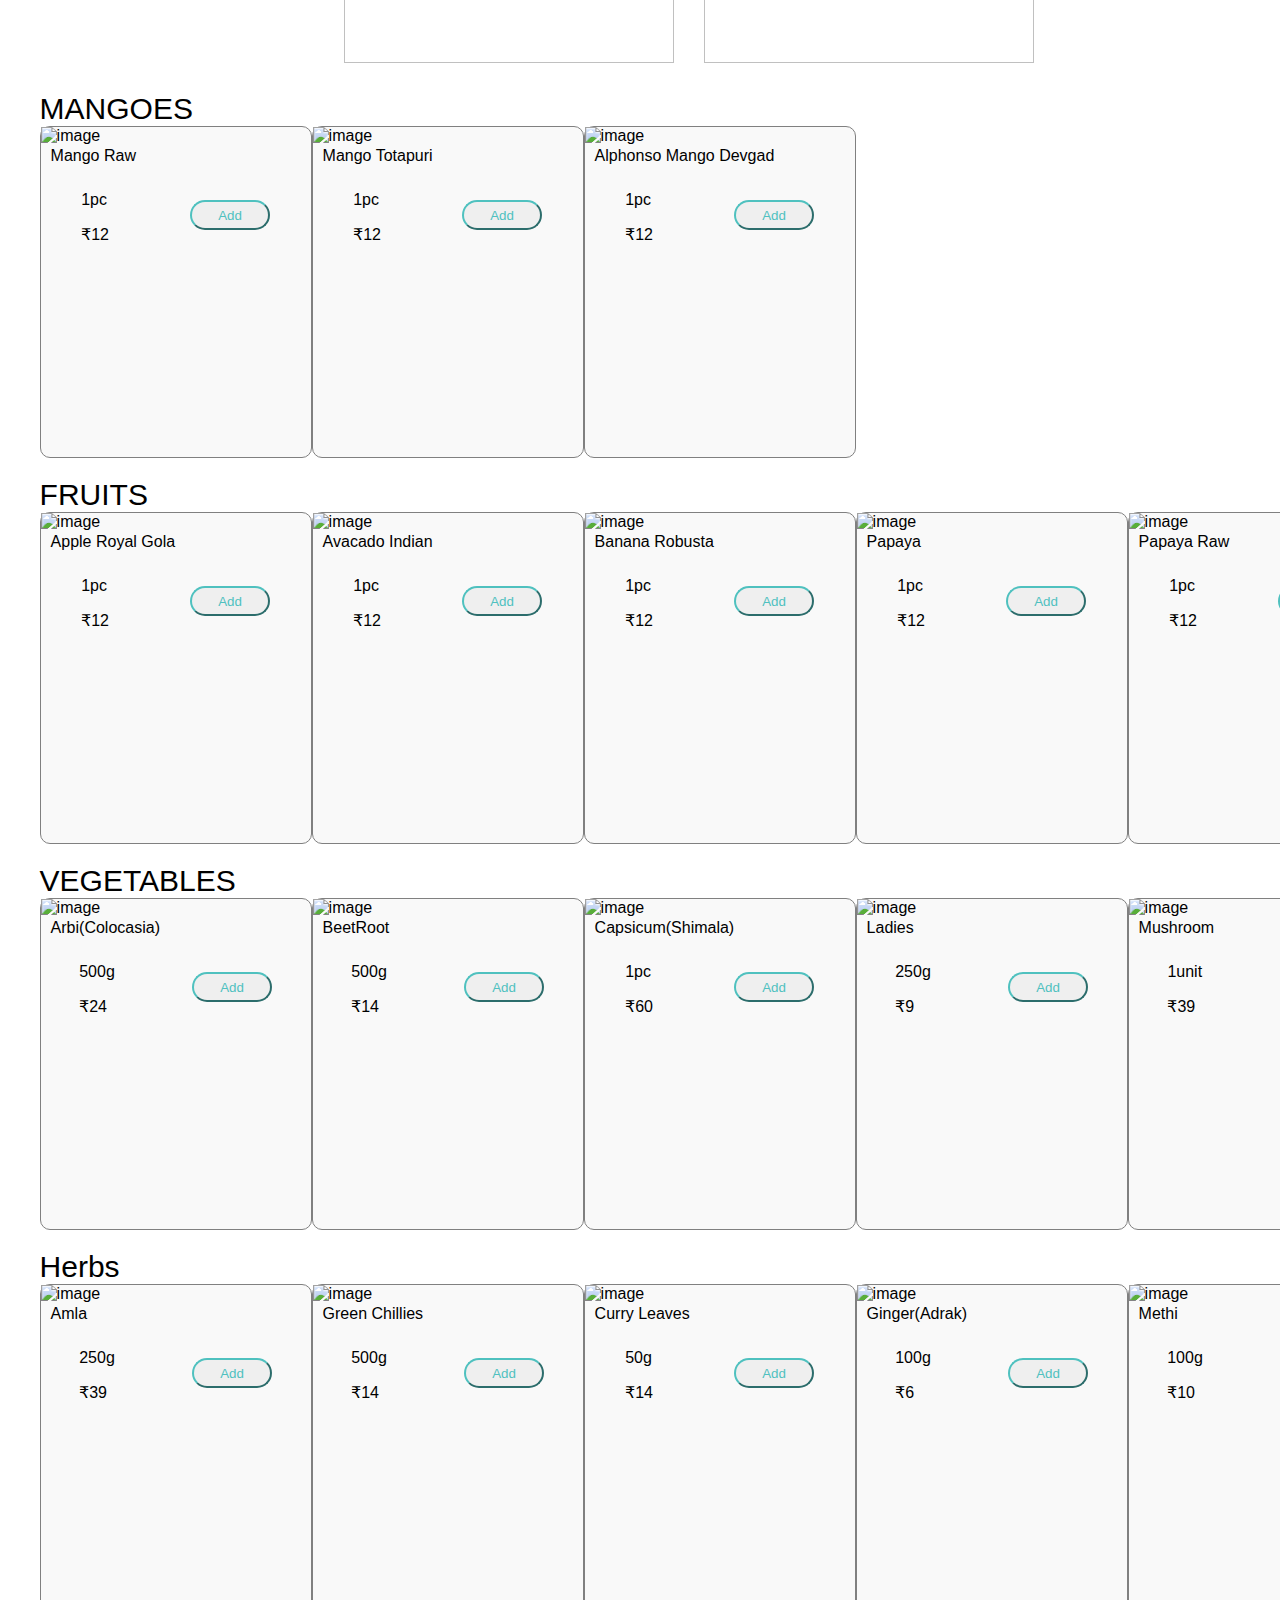
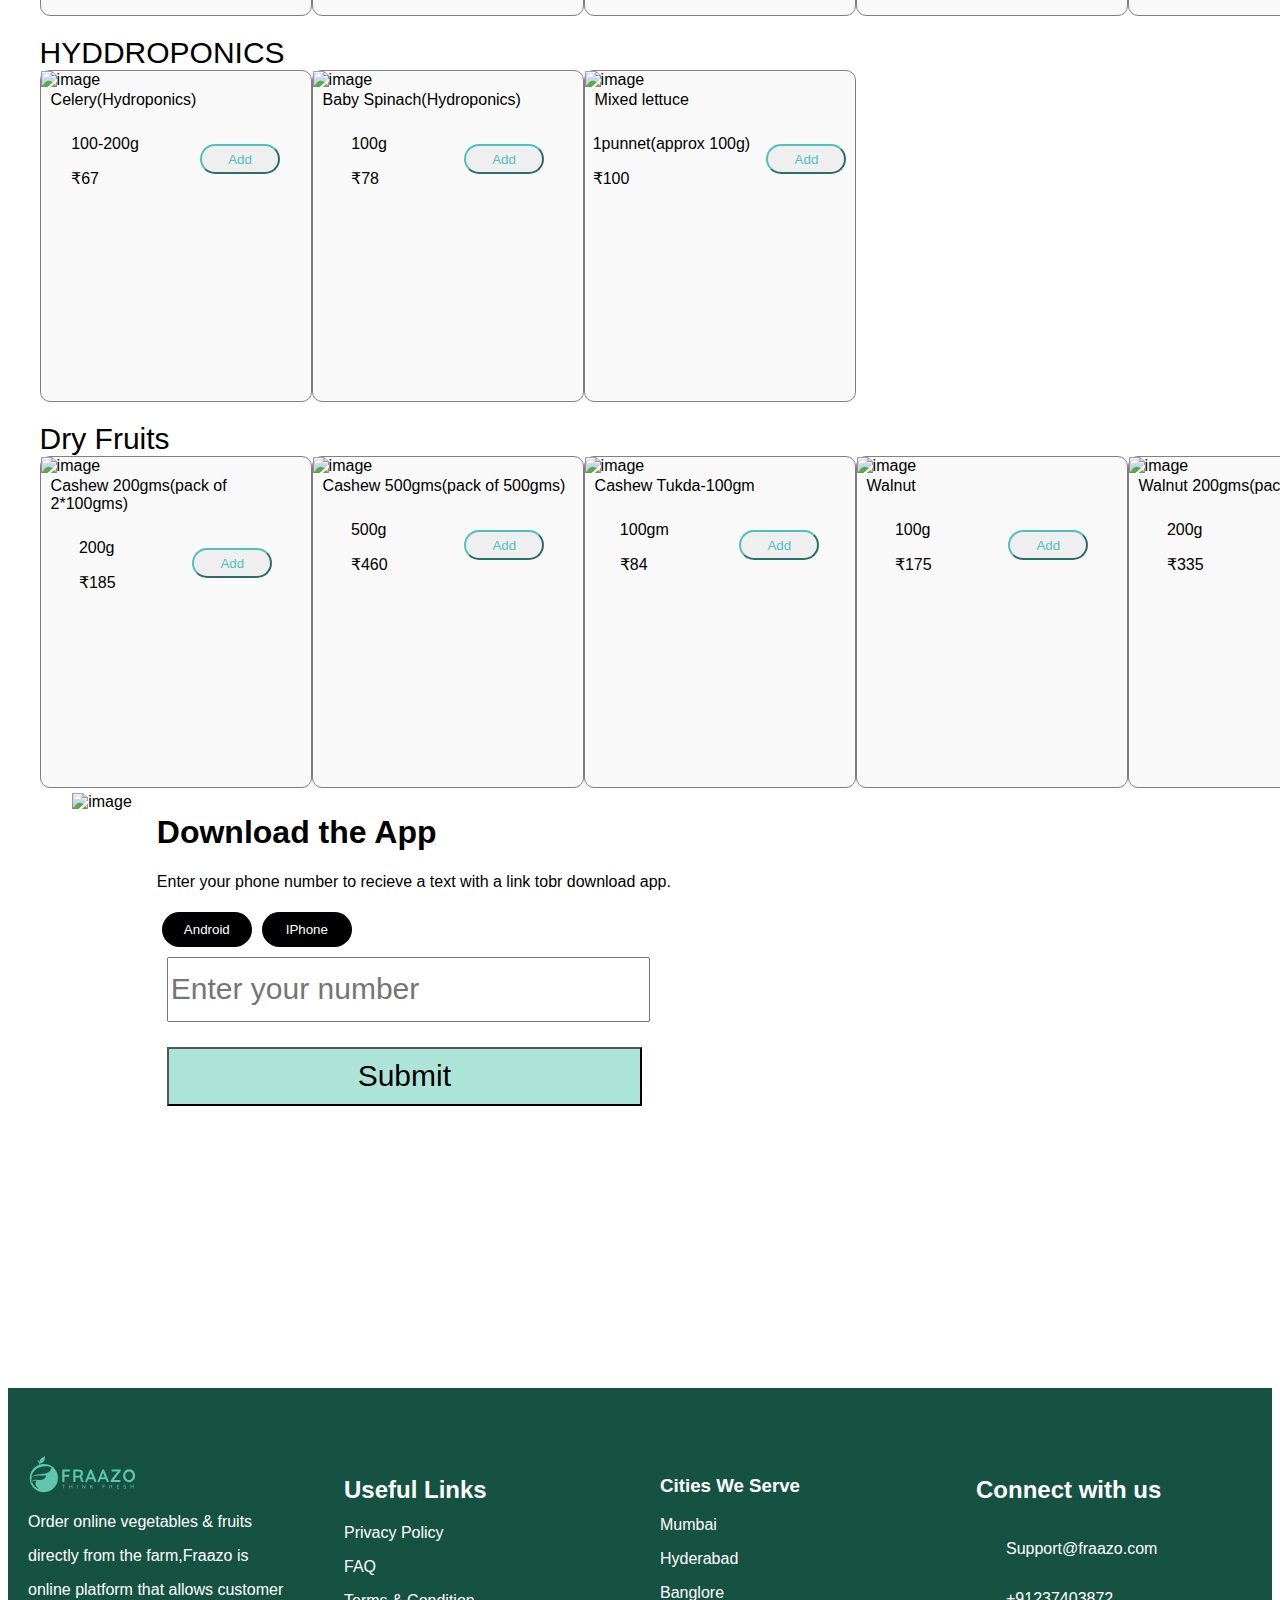
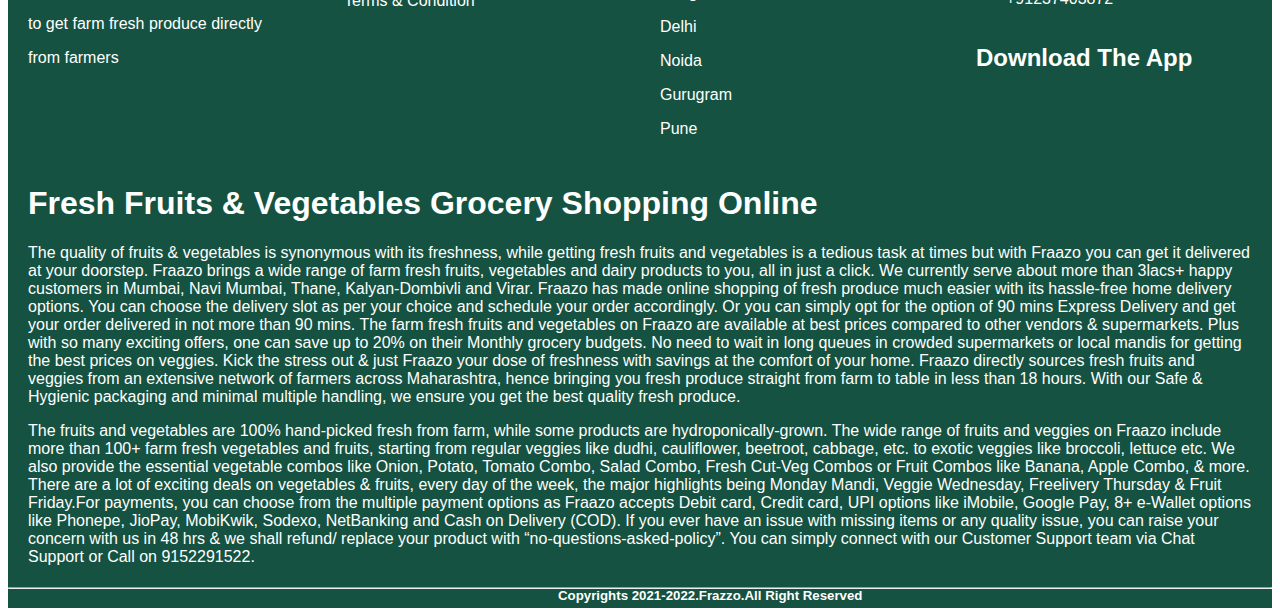
==== commit b194bb6f: ".." ====
--- a/index.html
+++ b/index.html
@@ -5,345 +5,91 @@
     <meta http-equiv="X-UA-Compatible" content="IE=edge">
     <meta name="viewport" content="width=device-width, initial-scale=1.0">
     <title>Document</title>
+    <link rel="stylesheet" href="./index.css">
     <style>
-        *{
-            /* color:rgb(167,167,167); */
-            font-family: sans-serif;
-        }
+         /* extra small */
+      @media only screen and (min-width: 0px) and (max-width: 300px) {
         #container{
-            height: 80px;
-            box-shadow: rgba(99, 99, 99, 0.2) 0px 2px 8px 0px;
-            display: flex;
-        }
-        #first-box{
-            width: 30%;
-            /* border: 1px solid black; */
-            display: flex;
-            align-items: center;
-        }
-        #first-box>div>img{
-            width: 45%;
-            height: 20%;
-            margin-left: 10%;
-        }
-        #third-box{
-            width: 25%;
-            /* border: 1px solid black; */
-            display:flex;
-            justify-content:space-evenly;
-        }
-        #third-box>div{
-            margin-top: 8%;
-        }
-        #second-box{
-            width: 45%;
-            /* border: 1px solid black; */
-        }
-        #input-box>input{
-            width: 90%;
-            margin: auto;
-            padding: 15px 18px 15px 18px;
-            border-radius: 18px;
-            margin-top: 3%;
-            background-color:rgb(249,249,249);
-            border:0.1px solid grey;
-        }
-        #cardicon{
-            width:22px;
-            opacity: 0.5;
-        }
-        #cart-Icon{
-            display: flex;
-          
-        }
-        #usericon{
-            display: flex;
-        }
-        #usericonimg{
-            width: 17px;
-            opacity: 0.5;
-        }
-        #creditsicon{
-            display: flex;
-        }
-        #Credit-Icon{
-            width: 20px;
-            height: 17px;
-            opacity: 0.5;
-        }
-        #home{
-            display: flex;
-        }
-        #homeicon{
-            width: 19px;
-            opacity: 0.5;
-        }
-        /* header end */
-        /* header start */
-        #footer-container{
-            height: 820px;
-            /* border: 1px solid red;  */
-            background-color:rgb(22,82,65);
-            color: white;
-           
-
-        }
-        
-        #f1{
-            display: flex;
-        }
-        #f1>div{
-            width: 25%;
-            height:50%;
-            /* border: 1px solid black; */
-            margin-top: 5%;
-            padding: 5px 20px 5px 20px;
-        }
-        #f1>div>img{
-            width: 40%;
-            align-items: center;
-
-        }
-        #f2{
-            height: 50%;
-            padding: 5px 20px 5px 20px;
-            /* border: 1px solid red; */
-        }
-        #email-icon{
-            width: 30px;
-            /* opacity: 0.5; */
-        }
-        #phone-icon{
-            width: 30px;
-            /* opacity: 0.5; */
-        }
-        #E-mail{
-            display: flex;
-        }
-        #Contact{
-            display: flex;
-        }
-       #bottom-copyright{
-           margin-left: 530px;
-       }
-       /* footer end */
-       /* indexpage */
-       #maindiv1{
-           width: 95%;
-           height: 410px;
-           /* border: 1px solid red; */
-           /* margin-top: 50px; */
-           display: flex;
-           margin: 40px 30px  10px 30px
-       }
-       #div-sec{
-           width: 45%;
-           height: 100%;
-           /* border: 1px solid green; */
-       }
-       #div-sec>div{
-           margin: 10px 10px 10px 20px;
-           height: 26%;
-           width: 98%;
-       }
-       .slideshow-container{
-           width: 80%;
-           height: 80%;
-           /* border: 1px solid black; */
-       }
-       #div-one{
-           display: grid;
-           grid-template-columns: repeat(5,1fr);
-           justify-content:space-between;
-           /* width: 90%; */
-           /* border: 1px solid red; */
-           margin: auto;  
-
-       }
-       #div-one>div:hover{
-        box-shadow: rgba(0, 0, 0, 0.25) 0px 14px 28px, rgba(0, 0, 0, 0.22) 0px 10px 10px;
-       }
-       #div-one>div{
-        height: 330px;
-           width: 270px;
-           background-color:rgb(249,249,249);
-           border: 0.000000001px solid grey;
-           border-radius: 10px;
-       }
-       #div-second{
-           display: grid;
-           grid-template-columns: repeat(4,1fr);
-           justify-content:space-between;
-           
-
-       }
-       #div-second>div{
-        height: 330px;
-           width: 280px;
-           /* border: 1px solid red; */
-       }
-       #categories-font{
-           font-size: 30px;
-       }
-       #allMainContainer{
-           width: 95%;
-           /* border: 1px solid green; */
-           margin: auto;
-           margin-top: 20px;
-           /* display: flex; */
-       }
-       #Div2Pics{
-           width: 95%;
-           /* border: 1px solid black; */
-           margin: auto;
-           display: grid;
-           margin-top: 30px;
-           grid-template-columns: repeat(4,1fr);
-        /* display: flex; */
-       }
-       #divider{
-           display: flex;
-           justify-content: space-around;
-       }
-       #buttonid{
-           width: 80px;
-           margin-top: 25px;
-           height: 30px;
-           border-radius: 20px;
-           color: rgb(79,193,191);
-           border-color: rgb(79,193,191); 
-       }
-       #buttonid:hover{
-           color: white;
-           background-color: rgb(79,193,191) ;
-       }
-       #Prod_desc{
-           margin: 2px 5px 10px 10px;
-       }
-       #picssecondarrange{
-        width: 50%;
-           /* border: 1px solid green; */
-           margin: auto;
-           /* border: 1px solid black; */
-           display: flex;
-
-       }
-       #picssecondarrange>div{
-           margin: 5px 10px 5px 20px;
-       }
-       #Lst_container{
-           width: 93%;
-           margin: auto;
-           height: 600px;
-           /* border: 1px solid red; */
-           display: flex;
-       }
-       #Lst_container>div{
-           margin: 5px 5px 5px 20px;
-       }
-       #appDownButton{
-           display: flex;
-         
-       }
-       #appDownButton>button{
-           margin: 5px 5px 5px 5px;
-           border: none;
-           width: 90px;
-           height: 35px;
-           color: white;
-           background-color: black;
-           border-radius: 20px;
-         
-       }
-       #appDownButton>button:hover{
-           color: black;
-           background-color: white;
-         
-       }
-       #MobNumber{
-           width: 90%;
-           height: 10%;
-           margin: 5px 0px 20px 10px;
-           font-size: 30px;
-       }
-       #submit{
-           width: 90%;
-           height: 10%;
-           margin: 5px 0px 20px 10px;
-           background-color: rgb(172,229,215);
-           color:black;
-           font-size: 30px;
-       }
-
-
-       
-
+                /* grid-template-rows: repeat(10,150px); */
+                grid-template-columns: repeat(1,1fr);
+            }
+      }
+      /* small */
+      @media only screen and (min-width: 300px) and (max-width: 500px) {
+           #container{
+                /* grid-template-rows: repeat(5,150px); */
+                grid-template-columns: repeat(3,1fr);
+            }
+      }
     </style>
 </head>
 <body>
+    <meta charset="UTF-8" />
+    <meta http-equiv="X-UA-Compatible" content="IE=edge" />
+    <meta name="viewport" content="width=device-width, initial-scale=1.0" />
     <div id="Navbar"></div>
     <div id="maindiv1">
         <div class="slideshow-container">
 
             <div class="mySlides fade">
                 <div class="numbertext"></div>
-                <img id="imgslide" style="width:100%"
+                <img onclick="window.location.href='products.html'" id="imgslide" style="width:100%"
                     src="https://s3.ap-south-1.amazonaws.com/fraazo-prod/web_ban/2083.png?1648233246"
                     alt="">
             </div>
 
             <div class="mySlides fade">
                 <div class="numbertext"></div>
-                <img id="img" style="width:100%"
+                <img onclick="window.location.href='products.html'" id="img" style="width:100%"
                     src="https://s3.ap-south-1.amazonaws.com/fraazo-prod/web_ban/2094.png?1648232238"
                     alt="">
             </div>
             <div class="mySlides fade">
                 <div class="numbertext"></div>
-                <img id="img" style="width:100%"
+                <img onclick="window.location.href='products.html'" id="img" style="width:100%"
                     src="https://s3.ap-south-1.amazonaws.com/fraazo-prod/web_ban/2095.png?1648232274"
                     alt="">
             </div>
             <div class="mySlides fade">
                 <div class="numbertext"></div>
-                <img id="img" style="width:100%"
+                <img onclick="window.location.href='products.html'" id="img" style="width:100%"
                     src="https://s3.ap-south-1.amazonaws.com/fraazo-prod/web_ban/2096.png?1648232321"
                     alt="">
             </div>
             <div class="mySlides fade">
                 <div class="numbertext"></div>
-                <img id="img" style="width:100%"
+                <img onclick="window.location.href='products.html'" id="img" style="width:100%"
                     src="https://s3.ap-south-1.amazonaws.com/fraazo-prod/web_ban/2097.png?1648232372"
                     alt="">
             </div>
             <div class="mySlides fade">
                 <div class="numbertext"></div>
-                <img id="imgslide" style="width:100%"
+                <img onclick="window.location.href='products.html'" id="imgslide" style="width:100%"
                     src="https://s3.ap-south-1.amazonaws.com/fraazo-prod/web_ban/2098.png?1648232405"
                     alt="">
             </div>
 
             <div class="mySlides fade">
                 <div class="numbertext"></div>
-                <img id="img" style="width:100%"
+                <img onclick="window.location.href='products.html'" id="img" style="width:100%"
                     src="https://s3.ap-south-1.amazonaws.com/fraazo-prod/web_ban/2099.png?1648232433"
                     alt="">
             </div>
             <div class="mySlides fade">
                 <div class="numbertext"></div>
-                <img id="img" style="width:100%"
+                <img onclick="window.location.href='products.html'" id="img" style="width:100%"
                     src="https://s3.ap-south-1.amazonaws.com/fraazo-prod/web_ban/2100.png?1648232460"
                     alt="">
             </div>
             <div class="mySlides fade">
                 <div class="numbertext"></div>
-                <img id="img" style="width:100%"
+                <img onclick="window.location.href='products.html'" id="img" style="width:100%"
                     src="https://s3.ap-south-1.amazonaws.com/fraazo-prod/web_ban/2080.png?1648232544"
                     alt="">
             </div>
             <div class="mySlides fade">
                 <div class="numbertext"></div>
-                <img id="img" style="width:100%"
+                <img onclick="window.location.href='products.html'" id="img" style="width:100%"
                     src="https://s3.ap-south-1.amazonaws.com/fraazo-prod/web_ban/2166.png?1648010522"
                     alt="">
             </div>
@@ -362,13 +108,13 @@
         </div>
         <div id="div-sec">
             <div>
-                <img src="https://fraazo.com/static/Web1-cafcda6bf22c11e6bbaed467d13a0eb7.png" alt="image" height="110px">
-            </div>
-            <div>
-                <img src="https://fraazo.com/static/Web2-9a152d86240414d76ce205c491e47c4e.png"  alt="image" height="110px">
-            </div>
-            <div>
-                <img src="https://fraazo.com/static/Web3-9f5a46f22ff99bcfe079257218356413.png"  alt="image" height="110px">
+                <img onclick="window.location.href='products.html'" src="https://fraazo.com/static/Web1-cafcda6bf22c11e6bbaed467d13a0eb7.png" alt="image" height="120px">
+            </div>
+            <div>
+                <img onclick="window.location.href='products.html'" src="https://fraazo.com/static/Web2-9a152d86240414d76ce205c491e47c4e.png"  alt="image" height="120px">
+            </div>
+            <div>
+                <img onclick="window.location.href='products.html'" src="https://fraazo.com/static/Web3-9f5a46f22ff99bcfe079257218356413.png"  alt="image" height="120px">
             </div>
         </div>
 
@@ -377,7 +123,7 @@
         <div id="categories-font">BEST DEALS</div>
         <div id="div-one">
             <div>
-                <img src="https://s3.ap-south-1.amazonaws.com/fraazo-prod/images/images/000/004/598/original/data?1647718256" alt="image" height="200px">
+                <img onclick="window.location.href='products.html'" src="https://s3.ap-south-1.amazonaws.com/fraazo-prod/images/images/000/004/598/original/data?1647718256" alt="image" height="200px">
                 <p id="Prod_desc">Special WaterMelon</p>
                 <div id="divider">
                     <div>
@@ -391,7 +137,7 @@
             </div>
             <div>
                 <div>
-                <img src="https://s3.ap-south-1.amazonaws.com/fraazo-prod/products/product_images/000/003/199/original/data?1641397675" alt="image" height="200px">
+                <img onclick="window.location.href='products.html'" src="https://s3.ap-south-1.amazonaws.com/fraazo-prod/products/product_images/000/003/199/original/data?1641397675" alt="image" height="200px">
                 <p id="Prod_desc">Special Palak</p>
                 <div id="divider">
                     <div>
@@ -406,7 +152,7 @@
             </div>
             <div>
                 <div>
-                <img src="https://fraazo-master.s3.ap-south-1.amazonaws.com/products/BONI11.png" alt="image" height="200px">
+                <img onclick="window.location.href='products.html'" src="https://fraazo-master.s3.ap-south-1.amazonaws.com/products/BONI11.png" alt="image" height="200px">
                 <p id="Prod_desc">Onion</p>
                 <div id="divider">
                     <div>
@@ -421,7 +167,7 @@
             </div>
             <div>
                 <div>
-                <img src="https://fraazo-master.s3.ap-south-1.amazonaws.com/products/VLAD12.png" alt="image" height="200px">
+                <img onclick="window.location.href='products.html'" src="https://fraazo-master.s3.ap-south-1.amazonaws.com/products/VLAD12.png" alt="image" height="200px">
                 <p id="Prod_desc">Ladies Finger</p>
                 <div id="divider">
                     <div>
@@ -436,7 +182,7 @@
             </div>
             <div>
                 <div>
-                <img src="https://fraazo-master.s3.ap-south-1.amazonaws.com/products/BTOM11.png" alt="image" height="200px">
+                <img onclick="window.location.href='products.html'" src="https://fraazo-master.s3.ap-south-1.amazonaws.com/products/BTOM11.png" alt="image" height="200px">
                 <p id="Prod_desc">Tomato/Tamatar</p>
                 <div id="divider">
                     <div>
--- a/index.css
+++ b/index.css
@@ -0,0 +1,268 @@
+*{
+    /* color:rgb(167,167,167); */
+    font-family: sans-serif;
+}
+#container{
+    height: 80px;
+    box-shadow: rgba(99, 99, 99, 0.2) 0px 2px 8px 0px;
+    display: flex;
+}
+#first-box{
+    width: 30%;
+    /* border: 1px solid black; */
+    display: flex;
+    align-items: center;
+}
+#first-box>div>img{
+    width: 45%;
+    height: 20%;
+    margin-left: 10%;
+}
+#third-box{
+    width: 25%;
+    /* border: 1px solid black; */
+    display:flex;
+    justify-content:space-evenly;
+}
+#third-box>div{
+    margin-top: 8%;
+}
+#second-box{
+    width: 45%;
+    /* border: 1px solid black; */
+}
+#input-box>input{
+    width: 90%;
+    margin: auto;
+    padding: 15px 18px 15px 18px;
+    border-radius: 18px;
+    margin-top: 3%;
+    background-color:rgb(249,249,249);
+    border:0.1px solid grey;
+}
+#cardicon{
+    width:22px;
+    opacity: 0.5;
+}
+#cart-Icon{
+    display: flex;
+  
+}
+#usericon{
+    display: flex;
+}
+#usericonimg{
+    width: 17px;
+    opacity: 0.5;
+}
+#creditsicon{
+    display: flex;
+}
+#Credit-Icon{
+    width: 20px;
+    height: 17px;
+    opacity: 0.5;
+}
+#home{
+    display: flex;
+}
+#homeicon{
+    width: 19px;
+    opacity: 0.5;
+}
+/* header end */
+/* footer start */
+#footer-container{
+    height: 820px;
+    /* border: 1px solid red;  */
+    background-color:rgb(22,82,65);
+    color: white;
+   
+
+}
+
+#f1{
+    display: flex;
+}
+#f1>div{
+    width: 25%;
+    height:50%;
+    /* border: 1px solid black; */
+    margin-top: 5%;
+    padding: 5px 20px 5px 20px;
+}
+#f1>div>img{
+    width: 40%;
+    align-items: center;
+
+}
+#f2{
+    height: 50%;
+    padding: 5px 20px 5px 20px;
+    /* border: 1px solid red; */
+}
+#email-icon{
+    width: 30px;
+    /* opacity: 0.5; */
+}
+#phone-icon{
+    width: 30px;
+    /* opacity: 0.5; */
+}
+#E-mail{
+    display: flex;
+}
+#Contact{
+    display: flex;
+}
+#bottom-copyright{
+   margin-left: 530px;
+}
+/* footer end */
+/* indexpage */
+#maindiv1{
+   width: 95%;
+   height: 410px;
+   /* border: 1px solid red; */
+   /* margin-top: 50px; */
+   display: flex;
+   margin: 40px 30px  10px 30px
+}
+#div-sec{
+   width: 45%;
+   height: 100%;
+   /* border: 1px solid green; */
+}
+#div-sec>div{
+   margin: 0px 15px 20px 20px;
+   height: 26%;
+   width: 98%;
+}
+.slideshow-container{
+   width: 80%;
+   height: 80%;
+   /* border: 1px solid black; */
+}
+#div-one{
+   display: grid;
+   grid-template-columns: repeat(5,1fr);
+   justify-content:space-between;
+   /* width: 90%; */
+   /* border: 1px solid red; */
+   margin: auto;  
+
+}
+#div-one>div:hover{
+box-shadow: rgba(0, 0, 0, 0.25) 0px 14px 28px, rgba(0, 0, 0, 0.22) 0px 10px 10px;
+}
+#div-one>div{
+height: 330px;
+   width: 270px;
+   background-color:rgb(249,249,249);
+   border: 0.000000001px solid grey;
+   border-radius: 10px;
+}
+#div-second{
+   display: grid;
+   grid-template-columns: repeat(4,1fr);
+   justify-content:space-between;
+   
+
+}
+#div-second>div{
+height: 330px;
+   width: 280px;
+   /* border: 1px solid red; */
+}
+#categories-font{
+   font-size: 30px;
+}
+#allMainContainer{
+   width: 95%;
+   /* border: 1px solid green; */
+   margin: auto;
+   margin-top: 20px;
+   /* display: flex; */
+}
+#Div2Pics{
+   width: 95%;
+   /* border: 1px solid black; */
+   margin: auto;
+   display: grid;
+   margin-top: 30px;
+   grid-template-columns: repeat(4,1fr);
+/* display: flex; */
+}
+#divider{
+   display: flex;
+   justify-content: space-around;
+}
+#buttonid{
+   width: 80px;
+   margin-top: 25px;
+   height: 30px;
+   border-radius: 20px;
+   color: rgb(79,193,191);
+   border-color: rgb(79,193,191); 
+}
+#buttonid:hover{
+   color: white;
+   background-color: rgb(79,193,191) ;
+}
+#Prod_desc{
+   margin: 2px 5px 10px 10px;
+}
+#picssecondarrange{
+width: 50%;
+   /* border: 1px solid green; */
+   margin: auto;
+   /* border: 1px solid black; */
+   display: flex;
+
+}
+#picssecondarrange>div{
+   margin: 5px 10px 5px 20px;
+}
+#Lst_container{
+   width: 93%;
+   margin: auto;
+   height: 600px;
+   /* border: 1px solid red; */
+   display: flex;
+}
+#Lst_container>div{
+   margin: 5px 5px 5px 20px;
+}
+#appDownButton{
+   display: flex;
+ 
+}
+#appDownButton>button{
+   margin: 5px 5px 5px 5px;
+   border: none;
+   width: 90px;
+   height: 35px;
+   color: white;
+   background-color: black;
+   border-radius: 20px;
+ 
+}
+#appDownButton>button:hover{
+   color: black;
+   background-color: white;
+ 
+}
+#MobNumber{
+   width: 90%;
+   height: 10%;
+   margin: 5px 0px 20px 10px;
+   font-size: 30px;
+}
+#submit{
+   width: 90%;
+   height: 10%;
+   margin: 5px 0px 20px 10px;
+   background-color: rgb(172,229,215);
+   color:black;
+   font-size: 30px;
+}
